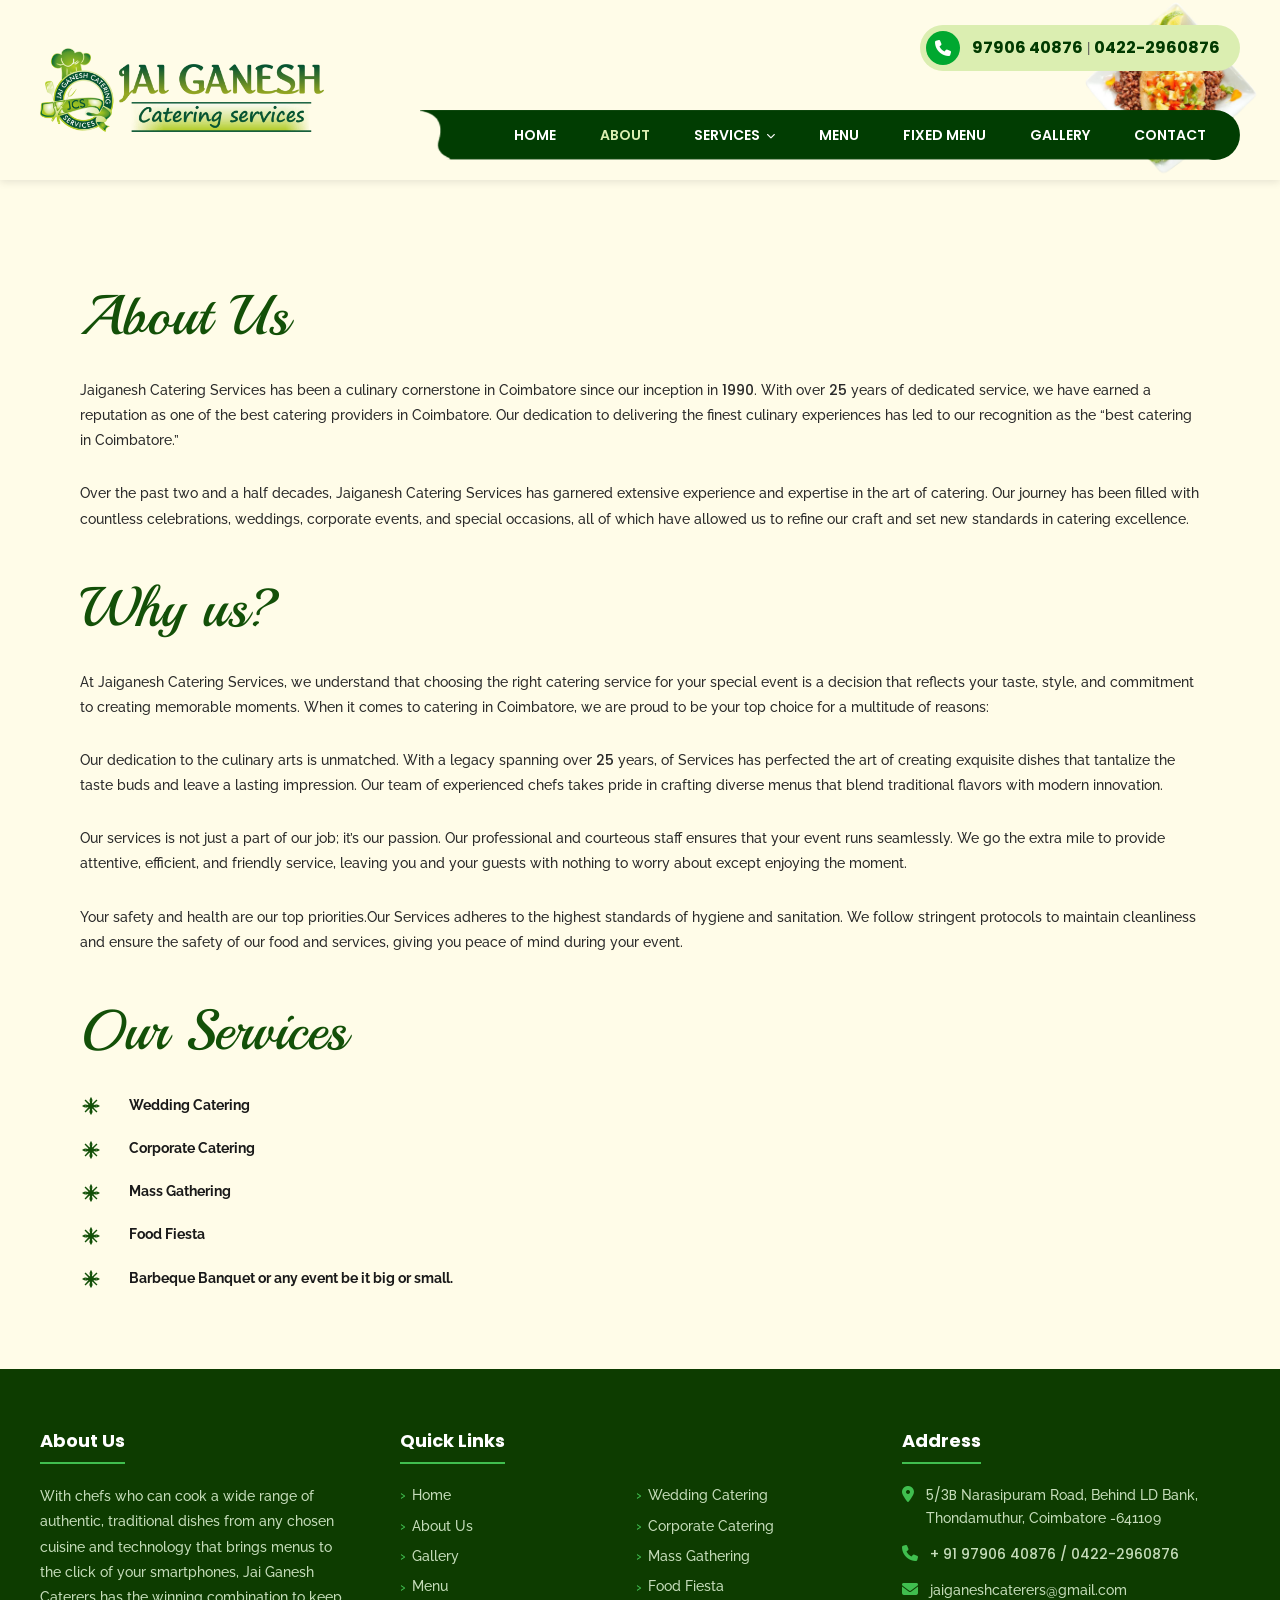
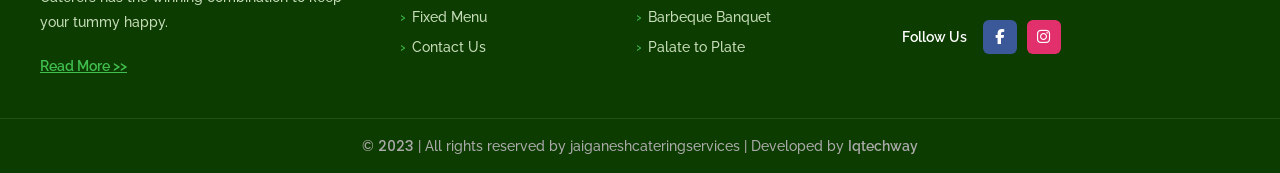
==== about.html @ 18a7209f "first commit" ====
<!DOCTYPE html>
<html lang="en">

<head>
  <meta charset="UTF-8">
  <meta name="viewport" content="width=device-width, initial-scale=1.0">
  <title>About Us | Jaiganesh Catering Services Coimbatore</title>
  <meta name="description"
    content="Learn about the journey, expertise, and commitment to hygiene of Jai Ganesh Catering Services, Coimbatore's premium caterers since 1990.">

  <!-- Fonts & Icons -->
  <link rel="preconnect" href="https://fonts.googleapis.com">
  <link rel="preconnect" href="https://fonts.gstatic.com" crossorigin>
  <link rel="shortcut icon" href="assets/images/favicon.ico" type="image/x-icon">
  <link
    href="https://fonts.googleapis.com/css2?family=Playball&family=Poppins:wght@400;500;600;700&family=Raleway:wght@300;400;500;600;700&display=swap"
    rel="stylesheet">
  <link rel="stylesheet" href="https://cdnjs.cloudflare.com/ajax/libs/font-awesome/6.4.0/css/all.min.css">

  <!-- Custom CSS -->
  <link rel="stylesheet" href="assets/css/style.css">

  <!-- Custom About Styles -->
  <style>
    @import url('https://fonts.googleapis.com/css2?family=Playball&display=swap');

    body.about-page {
      background-color: #fffce8 !important;
    }

    #primary {
      background-color: #fffce8 !important;
    }

    .about-custom-wrap {
      background-color: #fffce8;
      font-family: 'Raleway', sans-serif;
      color: #2a2a2a;
      line-height: 1.8;
      max-width: 1200px;
      margin: 0 auto;
      padding: 60px 40px;
    }

    .about-custom-wrap h2 {
      font-family: 'Playball', cursive;
      color: #135008;
      font-size: 3.5rem;
      font-weight: 400;
      margin-top: 40px;
      margin-bottom: 25px;
      text-transform: none;
      border: none;
      padding: 0;
    }

    .about-custom-wrap h2::after {
      display: none !important;
    }

    .about-custom-wrap p {
      font-size: 14px;
      margin-bottom: 28px;
      color: #2a2a2a;
      font-weight: 500;
    }

    .about-custom-wrap ul {
      list-style: none;
      padding-left: 0;
      margin-top: 25px;
    }

    .about-custom-wrap li {
      font-size: 14px;
      font-weight: 700;
      color: #2a2a2a;
      margin-bottom: 18px;
      display: flex;
      align-items: center;
    }

    .about-custom-wrap .list-icon {
      margin-right: 15px;
      flex-shrink: 0;
    }

    @media (max-width: 768px) {
      .about-custom-wrap {
        padding: 40px 20px;
      }

      .about-custom-wrap h2 {
        font-size: 2.8rem;
      }

      .about-custom-wrap p,
      .about-custom-wrap li {
        font-size: 14px;
      }
    }
  </style>
</head>

<body class="about-page">
  <!-- Header / Navbar -->
  <header id="masthead">
    <!-- Food image decorative - top right overflow -->
    <img src="assets/images/home-page-image/hfh.png" alt="" class="header-food-img" aria-hidden="true">

    <div class="container header-container">
      <!-- Image logo matching official branding -->
      <div class="site-logo">
        <a href="index.html">
          <img src="assets/images/home-page-image/IMG_4346-1024x306.png" alt="Jai Ganesh Catering Services Logo">
        </a>
      </div>

      <div class="header-right">
        <!-- Contact Pill -->
        <div class="header-contact-pill">
          <a href="tel:+919790640876">
            <i class="fa-solid fa-phone"></i> 97906 40876
          </a>
          &nbsp;|&nbsp;
          <a href="tel:+914222960876">
            0422-2960876
          </a>
        </div>

        <!-- Desktop Navigation -->
        <nav class="desktop-nav">
          <ul class="main-header-menu">
            <li class="menu-item"><a href="index.html">HOME</a></li>
            <li class="menu-item current-menu-item"><a href="about.html">ABOUT</a></li>
            <li class="menu-item menu-item-has-children"><a href="#">SERVICES</a>
              <ul class="sub-menu">
                <li><a href="wedding-catering.html">Wedding Catering</a></li>
                <li><a href="corporate-catering.html">Corporate Catering</a></li>
                <li><a href="mass-gathering.html">Mass Gathering</a></li>
                <li><a href="food-fiesta.html">Food Fiesta</a></li>
                <li><a href="barbeque-banquet.html">Barbeque Banquet</a></li>
              </ul>
            </li>
            <li class="menu-item"><a href="menu.html">MENU</a></li>
            <li class="menu-item"><a href="fixed-menu.html">FIXED MENU</a></li>
            <li class="menu-item"><a href="gallery.html">GALLERY</a></li>
            <li class="menu-item"><a href="contact.html">CONTACT</a></li>
          </ul>
        </nav>
      </div>

      <!-- Mobile Menu Toggle -->
      <button id="mobileToggle" class="mobile-toggle" aria-label="Toggle Navigation">
        <span></span>
        <span></span>
        <span></span>
      </button>
    </div>
  </header>

  <!-- Mobile Drawer Menu -->
  <div id="mobileOverlay" class="mobile-overlay"></div>
  <div id="mobileNav" class="mobile-nav">
    <div class="mobile-nav-header">
      <img src="assets/images/home-page-image/IMG_4346-1024x306.png" alt="Jai Ganesh Logo">
      <button id="mobileClose" class="mobile-nav-close" aria-label="Close Navigation">&times;</button>
    </div>
    <ul>
      <li><a href="index.html">Home</a></li>
      <li><a href="about.html">About</a></li>
      <li class="mobile-has-children">
        <a href="#">Services</a>
        <ul class="mobile-sub">
          <li><a href="wedding-catering.html">Wedding Catering</a></li>
          <li><a href="corporate-catering.html">Corporate Catering</a></li>
          <li><a href="mass-gathering.html">Mass Gathering</a></li>
          <li><a href="food-fiesta.html">Food Fiesta</a></li>
          <li><a href="barbeque-banquet.html">Barbeque Banquet</a></li>
        </ul>
      </li>
      <li><a href="menu.html">Menu</a></li>
      <li><a href="fixed-menu.html">Fixed Menu</a></li>
      <li><a href="gallery.html">Gallery</a></li>
      <li><a href="contact.html">Contact</a></li>
    </ul>

    <div class="mobile-nav-contact">
      <i class="fa-solid fa-phone"></i>
      <a href="tel:+919790640876">9790640876</a>
      |
      <a href="tel:+914222960876">0422-2960876</a>
    </div>

  </div>

  <!-- About Content Section -->
  <main id="primary" class="content-area primary">
    <div class="about-custom-wrap">
      <!-- About Us -->
      <h2>About Us</h2>
      <p>Jaiganesh Catering Services has been a culinary cornerstone in Coimbatore since our inception in <span
          class="number_font">1990</span>. With
        over <span class="number_font">25</span> years of dedicated service, we have earned a reputation as one of the
        best catering providers in
        Coimbatore. Our dedication to delivering the finest culinary experiences has led to our recognition as the “best
        catering in Coimbatore.”</p>
      <p>Over the past two and a half decades, Jaiganesh Catering Services has garnered extensive experience and
        expertise in the art of catering. Our journey has been filled with countless celebrations, weddings, corporate
        events, and special occasions, all of which have allowed us to refine our craft and set new standards in
        catering excellence.</p>

      <!-- Why Us -->
      <h2>Why us?</h2>
      <p>At Jaiganesh Catering Services, we understand that choosing the right catering service for your special event
        is a decision that reflects your taste, style, and commitment to creating memorable moments. When it comes to
        catering in Coimbatore, we are proud to be your top choice for a multitude of reasons:</p>
      <p>Our dedication to the culinary arts is unmatched. With a legacy spanning over <span
          class="number_font">25</span> years, of Services has
        perfected the art of creating exquisite dishes that tantalize the taste buds and leave a lasting impression. Our
        team of experienced chefs takes pride in crafting diverse menus that blend traditional flavors with modern
        innovation.</p>
      <p>Our services is not just a part of our job; it’s our passion. Our professional and courteous staff ensures that
        your event runs seamlessly. We go the extra mile to provide attentive, efficient, and friendly service, leaving
        you and your guests with nothing to worry about except enjoying the moment.</p>
      <p>Your safety and health are our top priorities.Our Services adheres to the highest standards of hygiene and
        sanitation. We follow stringent protocols to maintain cleanliness and ensure the safety of our food and
        services, giving you peace of mind during your event.</p>

      <!-- Our Services -->
      <h2>Our Services</h2>
      <ul class="sidebar-services-list">
        <li><svg class="list-icon" viewBox="0 0 24 24" width="22" height="22"
            style="fill: #e2f6e5; stroke: #135008; stroke-width: 1.5; flex-shrink: 0; margin-top: 2px;">
            <circle cx="12" cy="12" r="2.5" fill="#135008" />
            <path d="M12,9.5 C12.8,7.5 14,6 12,3.5 C10,6 11.2,7.5 12,9.5 Z" />
            <path d="M12,14.5 C12.8,16.5 14,18 12,20.5 C10,18 11.2,16.5 12,14.5 Z" />
            <path d="M9.5,12 C7.5,12.8 6,14 3.5,12 C6,10 7.5,11.2 9.5,12 Z" />
            <path d="M14.5,12 C16.5,12.8 18,14 20.5,12 C18,10 16.5,11.2 14.5,12 Z" />
            <path d="M10.2,10.2 C9,8.5 7.5,7.5 5.5,5.5 C7.5,7.5 8.5,9 10.2,10.2 Z" />
            <path d="M13.8,13.8 C15,15.5 16.5,16.5 18.5,18.5 C16.5,16.5 15,15.5 13.8,13.8 Z" />
            <path d="M10.2,13.8 C9,15.5 7.5,16.5 5.5,18.5 C7.5,16.5 8.5,15 10.2,13.8 Z" />
            <path d="M13.8,10.2 C15,8.5 16.5,7.5 18.5,5.5 C16.5,7.5 15,9 13.8,10.2 Z" />
          </svg>
          <a href="wedding-catering.html" style="color: #1a1a1a;">Wedding Catering</a>
        </li>
        <li><svg class="list-icon" viewBox="0 0 24 24" width="22" height="22"
            style="fill: #e2f6e5; stroke: #135008; stroke-width: 1.5; flex-shrink: 0; margin-top: 2px;">
            <circle cx="12" cy="12" r="2.5" fill="#135008" />
            <path d="M12,9.5 C12.8,7.5 14,6 12,3.5 C10,6 11.2,7.5 12,9.5 Z" />
            <path d="M12,14.5 C12.8,16.5 14,18 12,20.5 C10,18 11.2,16.5 12,14.5 Z" />
            <path d="M9.5,12 C7.5,12.8 6,14 3.5,12 C6,10 7.5,11.2 9.5,12 Z" />
            <path d="M14.5,12 C16.5,12.8 18,14 20.5,12 C18,10 16.5,11.2 14.5,12 Z" />
            <path d="M10.2,10.2 C9,8.5 7.5,7.5 5.5,5.5 C7.5,7.5 8.5,9 10.2,10.2 Z" />
            <path d="M13.8,13.8 C15,15.5 16.5,16.5 18.5,18.5 C16.5,16.5 15,15.5 13.8,13.8 Z" />
            <path d="M10.2,13.8 C9,15.5 7.5,16.5 5.5,18.5 C7.5,16.5 8.5,15 10.2,13.8 Z" />
            <path d="M13.8,10.2 C15,8.5 16.5,7.5 18.5,5.5 C16.5,7.5 15,9 13.8,10.2 Z" />
          </svg>
          <a href="corporate-catering.html" style="color: #1a1a1a;">Corporate Catering</a>
        </li>
        <li><svg class="list-icon" viewBox="0 0 24 24" width="22" height="22"
            style="fill: #e2f6e5; stroke: #135008; stroke-width: 1.5; flex-shrink: 0; margin-top: 2px;">
            <circle cx="12" cy="12" r="2.5" fill="#135008" />
            <path d="M12,9.5 C12.8,7.5 14,6 12,3.5 C10,6 11.2,7.5 12,9.5 Z" />
            <path d="M12,14.5 C12.8,16.5 14,18 12,20.5 C10,18 11.2,16.5 12,14.5 Z" />
            <path d="M9.5,12 C7.5,12.8 6,14 3.5,12 C6,10 7.5,11.2 9.5,12 Z" />
            <path d="M14.5,12 C16.5,12.8 18,14 20.5,12 C18,10 16.5,11.2 14.5,12 Z" />
            <path d="M10.2,10.2 C9,8.5 7.5,7.5 5.5,5.5 C7.5,7.5 8.5,9 10.2,10.2 Z" />
            <path d="M13.8,13.8 C15,15.5 16.5,16.5 18.5,18.5 C16.5,16.5 15,15.5 13.8,13.8 Z" />
            <path d="M10.2,13.8 C9,15.5 7.5,16.5 5.5,18.5 C7.5,16.5 8.5,15 10.2,13.8 Z" />
            <path d="M13.8,10.2 C15,8.5 16.5,7.5 18.5,5.5 C16.5,7.5 15,9 13.8,10.2 Z" />
          </svg>
          <a href="mass-gathering.html" style="color: #1a1a1a;">Mass Gathering</a>
        </li>
        <li><svg class="list-icon" viewBox="0 0 24 24" width="22" height="22"
            style="fill: #e2f6e5; stroke: #135008; stroke-width: 1.5; flex-shrink: 0; margin-top: 2px;">
            <circle cx="12" cy="12" r="2.5" fill="#135008" />
            <path d="M12,9.5 C12.8,7.5 14,6 12,3.5 C10,6 11.2,7.5 12,9.5 Z" />
            <path d="M12,14.5 C12.8,16.5 14,18 12,20.5 C10,18 11.2,16.5 12,14.5 Z" />
            <path d="M9.5,12 C7.5,12.8 6,14 3.5,12 C6,10 7.5,11.2 9.5,12 Z" />
            <path d="M14.5,12 C16.5,12.8 18,14 20.5,12 C18,10 16.5,11.2 14.5,12 Z" />
            <path d="M10.2,10.2 C9,8.5 7.5,7.5 5.5,5.5 C7.5,7.5 8.5,9 10.2,10.2 Z" />
            <path d="M13.8,13.8 C15,15.5 16.5,16.5 18.5,18.5 C16.5,16.5 15,15.5 13.8,13.8 Z" />
            <path d="M10.2,13.8 C9,15.5 7.5,16.5 5.5,18.5 C7.5,16.5 8.5,15 10.2,13.8 Z" />
            <path d="M13.8,10.2 C15,8.5 16.5,7.5 18.5,5.5 C16.5,7.5 15,9 13.8,10.2 Z" />
          </svg>
          <a href="food-fiesta.html" style="color: #1a1a1a;">Food Fiesta</a>
        </li>
        <li><svg class="list-icon" viewBox="0 0 24 24" width="22" height="22"
            style="fill: #e2f6e5; stroke: #135008; stroke-width: 1.5; flex-shrink: 0; margin-top: 2px;">
            <circle cx="12" cy="12" r="2.5" fill="#135008" />
            <path d="M12,9.5 C12.8,7.5 14,6 12,3.5 C10,6 11.2,7.5 12,9.5 Z" />
            <path d="M12,14.5 C12.8,16.5 14,18 12,20.5 C10,18 11.2,16.5 12,14.5 Z" />
            <path d="M9.5,12 C7.5,12.8 6,14 3.5,12 C6,10 7.5,11.2 9.5,12 Z" />
            <path d="M14.5,12 C16.5,12.8 18,14 20.5,12 C18,10 16.5,11.2 14.5,12 Z" />
            <path d="M10.2,10.2 C9,8.5 7.5,7.5 5.5,5.5 C7.5,7.5 8.5,9 10.2,10.2 Z" />
            <path d="M13.8,13.8 C15,15.5 16.5,16.5 18.5,18.5 C16.5,16.5 15,15.5 13.8,13.8 Z" />
            <path d="M10.2,13.8 C9,15.5 7.5,16.5 5.5,18.5 C7.5,16.5 8.5,15 10.2,13.8 Z" />
            <path d="M13.8,10.2 C15,8.5 16.5,7.5 18.5,5.5 C16.5,7.5 15,9 13.8,10.2 Z" />
          </svg>
          <a href="barbeque-banquet.html" style="color: #1a1a1a;"> Barbeque Banquet or any event be it big
            or small.</a>
        </li>
      </ul>
    </div>
  </main>
  <footer class="site-primary-footer">
    <div class="container">
      <div class="footer-grid">
        <!-- Column 1: About Us -->
        <div class="footer-col">
          <h2>About Us</h2>
          <p>With chefs who can cook a wide range of authentic, traditional dishes from any chosen cuisine and
            technology that brings menus to the click of your smartphones, Jai Ganesh Caterers has the winning
            combination to keep your tummy happy.</p>
          <a href="about.html" class="footer-readmore">Read More &gt;&gt;</a>
        </div>

        <!-- Column 2: Quick Links split -->
        <div class="footer-col">
          <h2>Quick Links</h2>
          <div class="quick-links-split">
            <ul>
              <li><a href="index.html">Home</a></li>
              <li><a href="about.html">About Us</a></li>
              <li><a href="gallery.html">Gallery</a></li>
              <li><a href="menu.html">Menu</a></li>
              <li><a href="fixed-menu.html">Fixed Menu</a></li>
              <li><a href="contact.html">Contact Us</a></li>
            </ul>
            <ul>
              <li><a href="wedding-catering.html">Wedding Catering</a></li>
              <li><a href="corporate-catering.html">Corporate Catering</a></li>
              <li><a href="mass-gathering.html">Mass Gathering</a></li>
              <li><a href="food-fiesta.html">Food Fiesta</a></li>
              <li><a href="barbeque-banquet.html">Barbeque Banquet</a></li>
              <li><a href="javascript:void(0);">Palate to Plate</a></li>
            </ul>
          </div>
        </div>

        <!-- Column 3: Address and Socials -->
        <div class="footer-col">
          <h2>Address</h2>
          <div class="contact-item">
            <i class="fa-solid fa-location-dot"></i>
            <span> <span style="font-weight: 400;" class="number_font">5/3B </span> Narasipuram Road, Behind LD Bank,
              Thondamuthur, Coimbatore -641109</span>
          </div>
          <div class="contact-item number_font">
            <i class="fa-solid fa-phone"></i>
            <span>+ 91 97906 40876 / 0422-2960876</span>
          </div>
          <div class="contact-item">
            <i class="fa-solid fa-envelope"></i>
            <span>jaiganeshcaterers@gmail.com</span>
          </div>
          <div class="footer-follow-row">
            <span>Follow Us</span>
            <div class="footer-socials">
              <a href="https://www.facebook.com/profile.php?id=61552357344863" target="_blank" class="fb"
                aria-label="Facebook">
                <i class="fa-brands fa-facebook-f"></i>
              </a>
              <a href="https://instagram.com/jaiganesh_caterers?igshid=OGQ5ZDc2ODk2ZA==" class="ig" target="_blank"
                aria-label="Instagram">
                <i class="fa-brands fa-instagram"></i>
              </a>
            </div>
          </div>
        </div>
      </div>
    </div>
  </footer>

  <!-- Below Footer -->
  <div class="site-below-footer">
    <div class="container">
      <div class="below-footer-inner">
        <div class="copy">&copy; <span class="number_font">2023</span> | All rights reserved by
          jaiganeshcateringservices | Developed by <a href="https://www.iqtechway.com">Iqtechway</a></div>
      </div>
    </div>
  </div>


  <!-- Scripts -->
  <script src="assets/js/main.js"></script>
</body>

</html>
---- assets/css/style.css ----
@import url('https://fonts.googleapis.com/css2?family=Playball&family=Poppins:wght@400;500;600;700&family=Raleway:wght@300;400;500;600;700&display=swap');

/* ========== CSS VARIABLES (from original site) ========== */
:root {
  --primary: #40bf4f;
  --primary-dark: #0d3c00;
  --primary-hover: #35a843;
  --text: #5a5a5a;
  --dark: #2a2a2a;
  --bg: #fffce8;
  --cream: #f3f2ed;
  --white: #ffffff;
  --footer-bg: #2a2a2a;
  --below-footer: #2b2b2b;
  --border: #dddddd;
  --green-tint: rgba(64, 191, 79, 0.15);
  --shadow: 0 4px 20px rgba(0, 0, 0, 0.08);
  --transition: all 0.3s ease;
  --font-script: 'Playball', cursive;
}

/* ========== RESET ========== */
*,
*::before,
*::after {
  box-sizing: border-box;
  margin: 0;
  padding: 0;
}

html {
  font-size: 100%;
  scroll-behavior: smooth;
}

body {
  font-family: 'Raleway', sans-serif;
  font-weight: 500;
  font-size: 14px;
  color: var(--text);
  background-color: var(--bg);
  line-height: 1.6;
  overflow-x: hidden;
  max-width: 100vw;
}

a {
  color: var(--primary);
  text-decoration: none;
  transition: var(--transition);
}

a:hover {
  color: var(--primary-dark);
}

img {
  max-width: 100%;
  display: block;
  height: auto;
}

h1,
h2,
h3,
h4,
h5,
h6 {
  font-family: 'Poppins', sans-serif;
  font-weight: 600;
  color: var(--primary-dark);
  line-height: 1.3;
}

.number_font {
  font-family: 'Poppins', sans-serif;
}

p {
  margin-bottom: 1em;
}

ul {
  list-style: none;
}

/* ========== CONTAINER ========== */
.container {
  max-width: 1240px;
  margin: 0 auto;
  padding: 0 20px;
}

/* Prevent CSS Grid min-width: auto overflow bug on grid children */
[class*="-grid"]>*,
[class*="-layout"]>* {
  min-width: 0;
}

/* ========== TOPBAR (HIDDEN BY DEFAULT IN NEW DESIGN) ========== */
#topbar {
  display: none;
}

/* ========== HEADER / NAVBAR ========== */
#masthead {
  position: relative;
  z-index: 1000;
  background: #fffce8;
  box-shadow: none;
  transition: var(--transition);
  overflow: visible;
}

/* Food decorative image - top right */
.header-food-img {
  position: absolute;
  top: 0;
  right: 0;
  width: 240px;
  height: auto;
  z-index: 1;
  pointer-events: none;
  display: block;
}

.header-container {
  display: flex;
  align-items: center;
  justify-content: space-between;
  height: 180px;
  gap: 20px;
}

.site-logo img {
  max-height: 85px;
  width: auto;
  transition: var(--transition);
}

.header-right {
  display: flex;
  flex-direction: column;
  align-items: flex-end;
  justify-content: space-between;
  flex-grow: 1;
  height: 100%;
  padding: 25px 0 20px 0;
}

/* Contact Pill */
.header-contact-pill {
  background-color: #dbeeb1;
  border-radius: 40px;
  padding: 6px 20px 6px 6px;
  display: inline-flex;
  align-items: center;
  transition: var(--transition);
  position: relative;
  z-index: 2;
}

.header-contact-pill a {
  color: #013a00;
  font-family: 'Poppins', sans-serif;
  font-weight: 700;
  font-size: 16px;
  display: flex;
  align-items: center;
  gap: 12px;
}

.header-contact-pill i {
  background-color: #00a830;
  color: var(--white);
  width: 34px;
  height: 34px;
  border-radius: 50%;
  display: flex;
  align-items: center;
  justify-content: center;
  font-size: 16px;
}

.header-contact-pill:hover {
  transform: translateY(-1px);
}

.desktop-nav {
  background-image: url('../images/home-page-image/Mask-group-1.png');
  background-repeat: no-repeat;
  background-position: left center;
  background-size: 100% 100%;
  width: 100%;
  max-width: 820px;
  height: 50px;
  display: flex;
  align-items: center;
  position: relative;
  padding: 0 20px 0 80px;
  border-radius: 0 25px 25px 0;
  z-index: 2;
}

.main-header-menu {
  display: flex;
  align-items: center;
  gap: 6px;
  width: 100%;
  justify-content: space-between;
}

.main-header-menu li {
  position: relative;
}

.main-header-menu li a {
  font-family: 'Poppins', sans-serif;
  font-size: 14px;
  font-weight: 600;
  color: var(--white);
  padding: 10px 14px;
  display: block;
  transition: var(--transition);
  white-space: nowrap;
}

.main-header-menu li a:hover,
.main-header-menu li.current-menu-item>a {
  color: #dbeeb1;
}

/* Dropdown */
.main-header-menu li.menu-item-has-children>a::after {
  content: "\f078";
  font-family: "Font Awesome 6 Free";
  font-weight: 900;
  font-size: 9px;
  margin-left: 6px;
  display: inline-block;
  vertical-align: middle;
  transition: var(--transition);
}

.main-header-menu li.menu-item-has-children:hover>a::after {
  transform: rotate(180deg);
}

.main-header-menu .sub-menu {
  position: absolute;
  top: 100%;
  left: 0;
  background: var(--primary-dark);
  min-width: 220px;
  box-shadow: 0 8px 30px rgba(0, 0, 0, 0.15);
  border-top: 3px solid var(--primary);
  opacity: 0;
  visibility: hidden;
  transform: translateY(10px);
  transition: var(--transition);
  z-index: 9999;
}

.main-header-menu li:hover>.sub-menu {
  opacity: 1;
  visibility: visible;
  transform: translateY(0);
}

.main-header-menu .sub-menu li a {
  font-size: 13px;
  padding: 10px 18px;
  border-bottom: 1px solid rgba(255, 255, 255, 0.06);
  font-weight: 500;
  color: var(--white);
}

.main-header-menu .sub-menu li:last-child a {
  border-bottom: none;
}

.main-header-menu .sub-menu li a:hover {
  background: rgba(255, 255, 255, 0.05);
  color: var(--primary);
  padding-left: 22px;
}

/* Header Button (Hidden) */
.header-btn {
  display: none;
}

/* Mobile Toggle */
.mobile-toggle {
  display: none;
  background: none;
  border: none;
  cursor: pointer;
  flex-direction: column;
  gap: 5px;
  padding: 6px;
  z-index: 1000;
}

.mobile-toggle span {
  display: block;
  width: 26px;
  height: 3px;
  background: var(--primary-dark);
  border-radius: 2px;
  transition: var(--transition);
}

/* Mobile Menu Drawer */
.mobile-nav {
  position: fixed;
  top: 0;
  left: -100%;
  width: 82%;
  max-width: 320px;
  height: 100%;
  background: var(--white);
  box-shadow: 4px 0 30px rgba(0, 0, 0, 0.2);
  z-index: 10000;
  padding: 0;
  overflow-y: auto;
  transition: left 0.35s cubic-bezier(0.4, 0, 0.2, 1);
}

.mobile-nav.open {
  left: 0;
}

.mobile-nav-close {
  background: none;
  border: none;
  font-size: 22px;
  cursor: pointer;
  color: var(--white);
  display: flex;
  align-items: center;
  justify-content: flex-end;
  padding: 18px 20px 18px 20px;
}

.mobile-nav-header {
  background: var(--primary-dark);
  padding: 18px 20px;
  display: flex;
  align-items: center;
  justify-content: space-between;
}

.mobile-nav-header img {
  height: 38px;
  object-fit: contain;
  filter: brightness(0) invert(1);
}

.mobile-nav ul {
  display: flex;
  flex-direction: column;
  gap: 0;
  padding: 10px 0;
  margin: 0;
  list-style: none;
}

.mobile-nav ul li a {
  display: flex;
  align-items: center;
  padding: 13px 22px;
  font-size: 15px;
  font-weight: 600;
  color: var(--primary-dark);
  border-bottom: 1px solid #f0f0f0;
  font-family: 'Poppins', sans-serif;
  letter-spacing: 0.3px;
  transition: background 0.2s, color 0.2s, padding-left 0.2s;
}

.mobile-nav ul li a:hover {
  color: var(--primary);
  background: #f6fff7;
  padding-left: 28px;
}

.mobile-nav .mobile-has-children>a {
  display: flex;
  justify-content: space-between;
  align-items: center;
}

.mobile-nav .mobile-has-children>a::after {
  content: "\f078";
  font-family: "Font Awesome 6 Free";
  font-weight: 900;
  font-size: 10px;
  color: var(--primary);
  transition: var(--transition);
}

.mobile-nav .mobile-has-children:has(.mobile-sub.open)>a::after {
  transform: rotate(180deg);
}

.mobile-nav .mobile-sub {
  padding-left: 0;
  display: none;
  background: #f9f9f9;
}

.mobile-nav .mobile-sub li a {
  padding-left: 36px;
  font-size: 14px;
  font-weight: 500;
  color: #555;
  border-bottom: 1px solid #eee;
}

.mobile-nav .mobile-sub li a:hover {
  color: var(--primary);
  padding-left: 44px;
  background: #f0fdf2;
}

.mobile-nav .mobile-sub.open {
  display: block;
}

.mobile-nav-contact {
  padding: 16px 22px;
  background: #f6fff7;
  border-top: 1px solid #e8f5e9;
  font-size: 14px;
  color: var(--primary-dark);
  font-weight: 600;
  display: flex;
  align-items: center;
  gap: 10px;
}

.mobile-nav-contact i {
  color: var(--primary);
}

.mobile-overlay {
  display: none;
  position: fixed;
  inset: 0;
  background: rgba(0, 0, 0, 0.55);
  z-index: 9999;
  backdrop-filter: blur(2px);
}

.mobile-overlay.active {
  display: block;
}

/* ========== HERO GRID SECTION (2-COLUMN) ========== */
.hero-section {
  background-color: transparent;
  padding: 40px 0;
}

.hero-grid {
  display: grid;
  grid-template-columns: 65% 32%;
  gap: 3%;
  align-items: stretch;
}

.hero-slider-col {
  position: relative;
  border-radius: 16px;
  overflow: hidden;
  box-shadow: 0 8px 30px rgba(0, 0, 0, 0.08);
  height: 520px;
}

.hero-slider {
  width: 100%;
  height: 100%;
}

.hero-slide {
  display: none;
  width: 100%;
  height: 100%;
}

.hero-slide.active {
  display: block;
}

.hero-slide img {
  width: 100%;
  height: 100%;
  object-fit: cover;
}

/* Slider Dots overlay on slider */
.slider-dots {
  position: absolute;
  bottom: 20px;
  left: 50%;
  transform: translateX(-50%);
  display: flex;
  gap: 8px;
  z-index: 10;
}

.dot {
  width: 8px;
  height: 8px;
  border-radius: 50%;
  background: rgba(0, 0, 0, 0.3);
  cursor: pointer;
  border: none;
  transition: var(--transition);
}

.dot.active {
  background: var(--primary-dark);
  transform: scale(1.25);
}

/* Enquiry Column */
.enquiry-col {
  background: #c3dec4;
  border-radius: 16px;
  padding: 30px 24px;
  display: flex;
  flex-direction: column;
  justify-content: space-between;
  box-shadow: 0 8px 30px rgba(0, 0, 0, 0.06);
}

.enquiry-col h3 {
  font-family: 'Poppins', sans-serif;
  font-size: 24px;
  font-weight: 700;
  color: var(--primary-dark);
  margin-bottom: 20px;
  letter-spacing: 0.5px;
}

.enquiry-form {
  display: flex;
  flex-direction: column;
  gap: 12px;
}

.enquiry-form .form-field {
  width: 100%;
}

.enquiry-form input,
.enquiry-form select {
  width: 100%;
  padding: 12px 16px;
  border: none;
  border-radius: 8px;
  background: var(--white);
  font-family: 'Poppins', sans-serif;
  font-size: 14px;
  color: var(--dark);
  outline: none;
  transition: var(--transition);
}

.enquiry-form input::placeholder {
  color: #888;
}

.enquiry-form input:focus,
.enquiry-form select:focus {
  box-shadow: 0 0 0 2px var(--primary);
}

.enquiry-form .submit-btn {
  background: #008000;
  color: var(--white);
  border: none;
  border-radius: 6px;
  padding: 10px 32px;
  font-family: 'Poppins', sans-serif;
  font-weight: 600;
  font-size: 14px;
  cursor: pointer;
  transition: var(--transition);
  align-self: flex-start;
  margin-top: 8px;
}

.enquiry-form .submit-btn:hover {
  background: var(--primary-dark);
}

.form-success {
  display: none;
  color: #008000;
  font-size: 14px;
  font-weight: 600;
  margin-top: 8px;
}

/* ========== PAGE SECTIONS ========== */
section {
  padding: 80px 0;
}

.section-header {
  text-align: center;
  margin-bottom: 50px;
}

.section-tag {
  display: inline-block;
  background: var(--green-tint);
  color: var(--primary);
  font-family: 'Poppins', sans-serif;
  font-size: 13px;
  font-weight: 700;
  letter-spacing: 2px;
  text-transform: uppercase;
  padding: 6px 16px;
  border-radius: 50px;
  margin-bottom: 12px;
}

.section-title {
  font-size: 36px;
  color: var(--primary-dark);
  font-weight: 700;
  margin-bottom: 16px;
}

.section-title.cursive-title {
  font-family: var(--font-script);
  font-weight: 400;
  font-size: 46px;
  text-transform: none;
}

.section-desc {
  font-size: 16px;
  color: var(--text);
  max-width: 680px;
  margin: 0 auto;
}

/* ========== SERVICES SECTION ========== */
#services-section {
  background-color: transparent;
  padding: 60px 0;
}

.services-title-bar {
  background-color: var(--primary-dark);
  color: var(--white);
  font-family: 'Poppins', sans-serif;
  font-size: 20px;
  font-weight: 700;
  text-transform: uppercase;
  letter-spacing: 2px;
  text-align: center;
  padding: 15px 0;
  border-radius: 8px;
  margin-bottom: 40px;
}

.services-carousel-wrapper {
  position: relative;
  padding: 0 10px;
}

.services-track-container {
  overflow: hidden;
  width: 100%;
}

.services-track {
  display: flex;
  gap: 20px;
  transition: transform 0.5s ease;
  will-change: transform;
}

.service-card-new {
  flex: 0 0 calc((100% - 40px) / 3);
  position: relative;
  height: 240px;
  border-radius: 12px;
  overflow: hidden;
  box-shadow: 0 6px 18px rgba(0, 0, 0, 0.08);
  transition: var(--transition);
}

.service-card-new a {
  display: block;
  width: 100%;
  height: 100%;
  position: relative;
  overflow: hidden;
}

.service-card-new img {
  width: 100%;
  height: 100%;
  object-fit: cover;
  transition: var(--transition);
}

.service-card-new:hover {
  transform: translateY(-5px);
  box-shadow: 0 10px 24px rgba(0, 0, 0, 0.15);
}

.service-card-new:hover img {
  transform: scale(1.04);
}

.service-badge-label {
  position: absolute;
  bottom: 15px;
  left: 15px;
  background-color: #008000;
  color: var(--white);
  font-family: 'Poppins', sans-serif;
  font-size: 12px;
  font-weight: 700;
  text-transform: uppercase;
  padding: 6px 14px;
  border-radius: 4px;
  letter-spacing: 0.5px;
}

/* Services Carousel Navigation Arrows */
.services-arrow {
  position: absolute;
  top: 50%;
  transform: translateY(-50%);
  width: 40px;
  height: 40px;
  border-radius: 50%;
  background-color: var(--white);
  border: none;
  box-shadow: 0 4px 12px rgba(0, 0, 0, 0.15);
  color: var(--primary-dark);
  font-size: 18px;
  display: flex;
  align-items: center;
  justify-content: center;
  cursor: pointer;
  z-index: 10;
  transition: var(--transition);
}

.services-arrow:hover {
  background-color: var(--primary);
  color: var(--white);
}

.services-arrow.arrow-left {
  left: -20px;
}

.services-arrow.arrow-right {
  right: -20px;
}

.services-dots {
  display: flex;
  justify-content: center;
  gap: 8px;
  margin-top: 25px;
}

.services-dot {
  width: 8px;
  height: 8px;
  border-radius: 50%;
  background-color: #cbd5e1;
  border: none;
  cursor: pointer;
  transition: var(--transition);
}

.services-dot.active {
  background-color: #008000;
  transform: scale(1.25);
}

@media (max-width: 1024px) {
  .service-card-new {
    flex: 0 0 calc((100% - 20px) / 2);
  }
}

@media (max-width: 768px) {

  /* Fix services carousel cards to truly fill viewport width */
  .services-carousel-wrapper {
    padding: 0;
    overflow: hidden;
  }

  .services-track-container {
    overflow: hidden;
    width: 100%;
  }

  .services-track {
    width: 100%;
  }

  .service-card-new {
    flex: 0 0 calc(100vw - 80px);
    min-width: calc(100vw - 80px);
    max-width: calc(100vw - 80px);
  }

  .services-arrow {
    display: none;
  }
}

/* ========== TESTIMONIALS SECTION ========== */
#testimonials {
  background: var(--cream);
}

.testimonial-top {
  display: flex;
  align-items: center;
  gap: 20px;
  margin-bottom: 40px;
}

/* ========== WHY US & TESTIMONIALS SECTION (SIDE-BY-SIDE) ========== */
.why-testimonials-section {
  background-color: transparent;
  padding: 60px 0;
}

.why-testimonials-grid {
  display: grid;
  grid-template-columns: 1fr 1fr;
  gap: 50px;
  align-items: start;
}

.why-us-col,
.testimonial-card-col {
  display: flex;
  flex-direction: column;
  min-width: 0;
  /* CSS Grid fix: prevent grid item from expanding beyond its cell */
}

.section-title-wrap {
  display: flex;
  align-items: center;
  gap: 12px;
  margin-bottom: 24px;
}

.section-title-icon {
  width: 38px;
  height: 38px;
  background-color: var(--primary-dark);
  border-radius: 50%;
  color: var(--white);
  display: flex;
  align-items: center;
  justify-content: center;
  font-size: 14px;
}

.section-title-wrap h3 {
  font-family: 'Poppins', sans-serif;
  font-size: 20px;
  font-weight: 700;
  text-transform: uppercase;
  color: var(--primary-dark);
  letter-spacing: 0.5px;
}

.why-us-col p {
  color: var(--text);
  font-size: 14px;
  line-height: 1.8;
  margin-bottom: 16px;
}

.why-us-readmore {
  display: inline-block;
  font-family: 'Poppins', sans-serif;
  font-weight: 700;
  color: #008000;
  font-size: 15px;
  margin-top: 8px;
  transition: var(--transition);
}

.why-us-readmore:hover {
  color: var(--primary-dark);
}

/* Testimonial Card */
.testimonial-card-new {
  background: #dff0e0;
  border-radius: 16px;
  padding: 35px 30px;
  position: relative;
  box-shadow: 0 8px 25px rgba(0, 0, 0, 0.05);
}

.testimonial-stars {
  display: flex;
  gap: 4px;
  margin-bottom: 16px;
}

.testimonial-stars i {
  color: #fbbf24;
  font-size: 16px;
}

.testimonial-text-new {
  font-size: 14px;
  color: var(--dark);
  line-height: 1.8;
  margin-bottom: 24px;
}

.testimonial-author-new {
  font-family: 'Poppins', sans-serif;
  font-weight: 700;
  color: var(--primary-dark);
  font-size: 16px;
}

.testimonial-quote-watermark {
  position: absolute;
  bottom: 20px;
  right: 25px;
  font-size: 55px;
  color: rgba(0, 128, 0, 0.12);
  line-height: 1;
}

.testimonial-dots {
  display: flex;
  justify-content: flex-start;
  gap: 8px;
  margin-top: 25px;
  padding-left: 2px;
}

.testimonial-dot {
  width: 8px;
  height: 8px;
  border-radius: 50%;
  background-color: rgba(0, 0, 0, 0.25);
  border: none;
  cursor: pointer;
  transition: var(--transition);
}

.testimonial-dot.active {
  background-color: #008000;
  transform: scale(1.25);
}

@media (max-width: 768px) {
  .why-testimonials-grid {
    grid-template-columns: 1fr;
    gap: 30px;
  }

  /* Ensure grid children don't overflow their cells */
  .why-us-col,
  .testimonial-card-col {
    min-width: 0;
    max-width: 100%;
    overflow: hidden;
  }

  /* Testimonial card: tighter padding on mobile */
  .testimonial-card-new {
    padding: 22px 18px;
  }

  .testimonial-text-new {
    font-size: 14px;
    line-height: 1.7;
    overflow-wrap: break-word;
    word-break: break-word;
  }

  /* Section heading wrap on small screens */
  .section-title-wrap h3 {
    font-size: 17px;
    letter-spacing: 0;
  }
}

/* ========== ABOUT SECTION ========== */
#about-section {
  background: transparent;
}

.about-layout {
  display: grid;
  grid-template-columns: 1fr 1fr;
  gap: 60px;
  align-items: center;
}

/* About layout children: min-width:0 prevents grid overflow bug */
.about-image-wrap,
.about-content {
  min-width: 0;
}

.about-image-wrap {
  border-radius: 16px;
  overflow: hidden;
  box-shadow: var(--shadow);
}

.about-image-wrap img {
  width: 100%;
  height: 400px;
  object-fit: cover;
}

.about-content h3 {
  font-size: 14px;
  text-transform: uppercase;
  letter-spacing: 2px;
  color: var(--primary);
  margin-bottom: 8px;
}

.about-content h2 {
  font-size: 32px;
  margin-bottom: 20px;
}

.about-content p {
  color: var(--text);
  margin-bottom: 16px;
  line-height: 1.8;
}

.about-content .read-more {
  display: inline-block;
  font-family: 'Poppins', sans-serif;
  font-weight: 700;
  color: var(--primary);
  font-size: 15px;
  margin-top: 8px;
}

.about-content .read-more:hover {
  color: var(--primary-dark);
}

/* ========== FOOTER ========== */
.site-primary-footer {
  background: var(--primary-dark);
  padding: 60px 0 40px;
  color: #c5dcb9;
}

.footer-grid {
  display: grid;
  grid-template-columns: 1.1fr 1.6fr 1.2fr;
  gap: 50px;
  align-items: start;
}

.footer-col h2 {
  color: var(--white);
  font-size: 18px;
  font-weight: 700;
  margin-bottom: 20px;
  padding-bottom: 10px;
  border-bottom: 2px solid var(--primary);
  display: inline-block;
}

.footer-col p {
  font-size: 14px;
  line-height: 1.8;
  margin-bottom: 12px;
  color: #c5dcb9;
}

.footer-readmore {
  color: var(--primary);
  font-weight: 600;
  font-size: 14px;
  text-decoration: underline;
  display: inline-block;
  margin-top: 8px;
  transition: var(--transition);
}

.footer-readmore:hover {
  color: var(--white);
}

.footer-col ul {
  display: flex;
  flex-direction: column;
  gap: 8px;
}

.footer-col ul li a {
  color: #c5dcb9;
  font-size: 14px;
  transition: var(--transition);
  display: flex;
  align-items: center;
  gap: 6px;
}

.footer-col ul li a::before {
  content: '›';
  color: var(--primary);
  font-size: 16px;
  line-height: 1;
}

.footer-col ul li a:hover {
  color: var(--white);
  padding-left: 4px;
}

.footer-col .contact-item {
  display: flex;
  align-items: flex-start;
  gap: 12px;
  margin-bottom: 14px;
  font-size: 14px;
}

.footer-col .contact-item i {
  color: var(--primary);
  font-size: 16px;
  margin-top: 2px;
  flex-shrink: 0;
}

.quick-links-split {
  display: grid;
  grid-template-columns: 1fr 1fr;
  gap: 20px;
}

.footer-socials {
  display: flex;
  gap: 10px;
}

.footer-follow-row {
  display: flex;
  align-items: center;
  gap: 16px;
  margin-top: 18px;
  font-weight: 600;
  font-size: 14px;
  color: var(--white);
}

.footer-socials a {
  width: 34px;
  height: 34px;
  border-radius: 6px;
  display: flex;
  align-items: center;
  justify-content: center;
  font-size: 15px;
  color: var(--white);
  transition: var(--transition);
}

.footer-socials .fb {
  background: #3b5998;
}

.footer-socials .ig {
  background: #e1306c;
}

.footer-socials a:hover {
  transform: translateY(-2px);
  opacity: 0.9;
}

/* Below Footer */
.site-below-footer {
  background: var(--primary-dark);
  border-top: 1px solid rgba(255, 255, 255, 0.1);
  padding: 16px 0;
  color: rgba(255, 255, 255, 0.55);
  font-size: 14px;
}

.below-footer-inner {
  display: flex;
  justify-content: center;
  align-items: center;
  text-align: center;
}

.below-footer-inner a {
  color: var(--white);
  font-size: 14px;
  font-weight: 600;
}

.below-footer-inner .copy,
.below-footer-inner .copy a {
  font-size: 14px;
  color: #aaa;
}

.form-field {
  margin-bottom: 10px;
}

.error-message {
  display: block;
  color: #dc3545;
  font-size: 13px;
  margin-top: 5px;
  line-height: 1.4;
}

.error-message:empty {
  display: none;
}

.form-field input.input-error,
.form-field select.input-error {
  border-color: #dc3545 !important;
}

.form-field input.input-valid,
.form-field select.input-valid {
  border-color: #198754;
}

/* Scroll to Top removed */
#scrollTop {
  display: none !important;
}

#sidebarEnquiryForm .sidebar-form-field {
  margin-bottom: 12px;
}

#sidebarEnquiryForm .sidebar-error {
  display: block;
  color: #dc3545;
  font-size: 12px;
  margin-top: 5px;
  line-height: 1.4;
}

#sidebarEnquiryForm .sidebar-error:empty {
  display: none;
}

#sidebarEnquiryForm input.input-error,
#sidebarEnquiryForm select.input-error {
  border: 1px solid #dc3545 !important;
}

#sidebarEnquiryForm input.input-valid,
#sidebarEnquiryForm select.input-valid {
  border: 1px solid #198754;
}

.contact-form .contact-error {
  display: block;
  color: #dc3545;
  font-size: 13px;
  margin-top: 5px;
  line-height: 1.4;
}

.contact-form .contact-error:empty {
  display: none;
}

.contact-form input.input-error,
.contact-form textarea.input-error {
  border: 1px solid #dc3545 !important;
}

.contact-form input.input-valid,
.contact-form textarea.input-valid {
  border: 1px solid #198754;
}

/* ========== INNER PAGE BANNER ========== */
.page-banner {
  position: relative;
  height: 250px;
  max-width: 1200px;
  width: 100%;
  margin: 40px auto 50px auto;
  border-radius: 40px;
  overflow: hidden;
  background: linear-gradient(135deg, var(--primary-dark) 0%, #1a5c00 100%);
  color: var(--white);
  display: flex;
  flex-direction: column;
  justify-content: center;
  align-items: center;
  text-align: center;
  box-shadow: 0 8px 25px rgba(0, 0, 0, 0.15);
}

.page-banner h1 {
  color: var(--white);
  font-size: 42px;
  margin-bottom: 12px;
}

.breadcrumb {
  font-size: 14px;
  color: rgba(255, 255, 255, 0.8);
}

.breadcrumb a {
  color: var(--primary);
}

/* ========== RESPONSIVE ========== */
@media (max-width: 1024px) {
  .header-container {
    height: 150px;
  }

  .site-logo img {
    max-height: 70px;
  }

  .desktop-nav {
    max-width: 700px;
    padding: 0 15px 0 60px;
  }

  .main-header-menu li a {
    font-size: 12px;
    padding: 10px 8px;
  }

  .footer-grid {
    grid-template-columns: 1fr 1fr;
    gap: 30px;
  }

  .page-banner {
    height: 200px;
    border-radius: 30px;
    margin: 25px 20px 35px 20px;
  }

  .header-food-img {
    width: 180px;
  }

  /* Tablet hero adjustments */
  .hero-section {
    padding: 30px 0;
  }

  .hero-slider-col {
    height: 400px;
  }

  section {
    padding: 60px 0;
  }

  /* Inner page banners on tablet */
  .wedding-banner,
  .mass-banner,
  .corporate-banner,
  .fiesta-banner,
  .bbq-banner,
  .gallery-banner {
    height: 220px !important;
    border-radius: 30px !important;
    margin: 25px 20px 35px 20px !important;
    width: auto !important;
    max-width: calc(100% - 40px) !important;
  }

  .wedding-banner h1,
  .mass-banner h1,
  .corporate-banner h1,
  .fiesta-banner h1,
  .bbq-banner h1,
  .gallery-banner h1 {
    font-size: 2.4rem !important;
  }

  .wedding-banner p,
  .mass-banner p,
  .corporate-banner p,
  .fiesta-banner p,
  .bbq-banner p,
  .gallery-banner p {
    font-size: 1.8rem !important;
  }
}

@media (max-width: 768px) {
  #masthead {
    background-image: none;
  }

  .header-container {
    height: 70px;
  }

  .site-logo img {
    max-height: 46px;
  }

  .header-right {
    display: none;
  }

  .mobile-toggle {
    display: flex;
  }

  .mobile-toggle span {
    background: var(--primary-dark);
  }

  /* ── Hero Section ── */
  .hero-section {
    padding: 15px 0;
    overflow: hidden;
  }

  .hero-grid {
    grid-template-columns: 1fr;
    gap: 16px;
  }

  .hero-slider-col {
    height: 240px;
    width: 100%;
    border-radius: 12px;
  }

  /* Enquiry form below slider on mobile */
  .enquiry-col {
    padding: 20px 16px;
    border-radius: 12px;
  }

  .enquiry-col h3 {
    font-size: 18px;
    margin-bottom: 14px;
  }

  .enquiry-form {
    gap: 10px;
  }

  .enquiry-form input,
  .enquiry-form select {
    padding: 10px 14px;
    font-size: 13px;
  }

  /* ── Services Section ── */
  .services-layout,
  .about-layout {
    grid-template-columns: 1fr;
    gap: 30px;
  }

  .services-images {
    grid-template-rows: 180px 180px;
  }

  .services-images .img-item:first-child {
    grid-row: span 1;
  }

  .services-icons-grid {
    grid-template-columns: 1fr 1fr;
  }

  #services-section {
    padding: 35px 0;
  }

  .services-title-bar {
    font-size: 17px;
    margin-bottom: 24px;
  }

  /* ── Why Us & Testimonials ── */
  .why-testimonials-section {
    padding: 35px 0;
    overflow: hidden;
  }

  .why-testimonials-grid {
    overflow: hidden;
    max-width: 100%;
  }

  .why-us-col p {
    font-size: 14px;
    line-height: 1.7;
    overflow-wrap: break-word;
    word-break: break-word;
  }

  section {
    padding: 45px 0;
  }

  .section-title {
    font-size: 24px;
  }

  .section-title.cursive-title {
    font-size: 30px;
  }

  /* ── Footer ── */
  .footer-grid {
    grid-template-columns: 1fr;
    gap: 28px;
  }

  .enquiry-wrapper {
    display: none;
  }

  .below-footer-inner {
    flex-direction: column;
    text-align: center;
    gap: 6px;
  }

  /* ── Inner page banners – mobile ── */
  .page-banner {
    border-radius: 20px;
    height: 160px;
    margin: 15px 15px 25px 15px;
  }

  .page-banner h1 {
    font-size: 26px;
  }

  .wedding-banner,
  .mass-banner,
  .corporate-banner,
  .fiesta-banner,
  .bbq-banner,
  .gallery-banner {
    height: 180px !important;
    border-radius: 20px !important;
    margin: 15px 15px 25px 15px !important;
    width: auto !important;
    max-width: calc(100% - 30px) !important;
  }

  .wedding-banner h1,
  .mass-banner h1,
  .corporate-banner h1,
  .fiesta-banner h1,
  .bbq-banner h1,
  .gallery-banner h1 {
    font-size: 1.6rem !important;
  }

  .wedding-banner p,
  .mass-banner p,
  .corporate-banner p,
  .fiesta-banner p,
  .bbq-banner p,
  .gallery-banner p {
    font-size: 1.2rem !important;
  }

  /* ── Menu accordion ── */
  .menu-page-grid {
    grid-template-columns: 1fr;
  }

  .menu-page-title {
    font-size: 32px;
  }

  .header-food-img {
    display: none;
  }

  .accordion-content .menu-category-grid {
    grid-template-columns: repeat(2, 1fr);
    gap: 15px;
  }
}

@media (max-width: 480px) {
  .hero-slider-col {
    height: 200px;
  }

  /* Services card fills full width on small phones */
  .service-card-new {
    flex: 0 0 calc(100vw - 50px);
    min-width: calc(100vw - 50px);
    max-width: calc(100vw - 50px);
    height: 200px;
  }

  .testimonial-card {
    padding: 24px 20px;
  }

  .services-icons-grid {
    grid-template-columns: 1fr;
  }

  .accordion-content .menu-category-grid {
    grid-template-columns: 1fr;
    gap: 10px;
  }

  /* Container padding on small phones */
  .container {
    padding: 0 12px;
  }

  .section-title {
    font-size: 22px;
  }

  .section-title.cursive-title {
    font-size: 28px;
  }

  .menu-page-title {
    font-size: 26px;
  }

  /* Footer tighten */
  .site-primary-footer {
    padding: 40px 0 30px;
  }

  .footer-col h2 {
    font-size: 16px;
  }

  .quick-links-split {
    grid-template-columns: 1fr 1fr;
    gap: 10px;
  }

  /* Inner banners on tiny screens */
  .wedding-banner,
  .mass-banner,
  .corporate-banner,
  .fiesta-banner,
  .bbq-banner,
  .gallery-banner {
    height: 150px !important;
  }

  .wedding-banner h1,
  .mass-banner h1,
  .corporate-banner h1,
  .fiesta-banner h1,
  .bbq-banner h1,
  .gallery-banner h1 {
    font-size: 1.3rem !important;
  }

  .wedding-banner p,
  .mass-banner p,
  .corporate-banner p,
  .fiesta-banner p,
  .bbq-banner p,
  .gallery-banner p {
    font-size: 1rem !important;
  }

  /* Accordion header readable on small screens */
  .accordion-header {
    font-size: 13px;
    padding: 10px 14px;
  }

  /* Enquiry form on index stacks well */
  .enquiry-col h3 {
    font-size: 19px;
  }

  .menu-item-list li {
    font-size: 12px;
  }
}


/* ========== ADVANCED MENU STYLES ========== */
.menu-category-grid {
  display: grid;
  grid-template-columns: repeat(auto-fit, minmax(280px, 1fr));
  gap: 30px;
  align-items: start;
}

.menu-subcategory {
  background: var(--white);
  padding: 24px;
  border-radius: 12px;
  box-shadow: var(--shadow);
  border-top: 4px solid var(--primary);
  transition: var(--transition);
}

.menu-subcategory:hover {
  transform: translateY(-4px);
  box-shadow: 0 8px 25px rgba(0, 0, 0, 0.12);
}

.menu-subcategory h3,
.menu-subcategory h4 {
  font-size: 22px;
  color: var(--primary-dark);
  margin-bottom: 20px;
  padding-bottom: 10px;
  border-bottom: 2px dashed #eee;
  font-family: 'Poppins', sans-serif;
  font-weight: 600;
}

.menu-item-list {
  list-style: none;
  padding: 0;
  margin: 0;
}

.menu-item-list li {
  position: relative;
  padding-left: 24px;
  margin-bottom: 12px;
  font-size: 15px;
  color: var(--text);
  line-height: 1.5;
}

.menu-item-list li:before {
  content: "✦";
  position: absolute;
  left: 0;
  top: 1px;
  color: var(--primary);
  font-size: 14px;
}

/* ========== MENU PAGE ACCORDION LAYOUT ========== */
.menu-page-grid {
  display: grid;
  grid-template-columns: 65% 32%;
  gap: 3%;
  align-items: start;
}

.menu-page-title {
  text-align: left;
  color: var(--primary-dark);
  margin-bottom: 30px;
  font-size: 42px;
}

.menu-accordion {
  display: flex;
  flex-direction: column;
  gap: 10px;
}

.accordion-item {
  margin-bottom: 5px;
}

.accordion-header {
  width: 100%;
  background: var(--primary-dark);
  color: var(--white);
  padding: 12px 20px;
  border-radius: 30px;
  display: flex;
  justify-content: space-between;
  align-items: center;
  border: none;
  cursor: pointer;
  font-family: 'Poppins', sans-serif;
  font-weight: 500;
  font-size: 15px;
  outline: none;
  transition: background 0.3s;
}

.accordion-header .icon {
  background: var(--white);
  color: var(--primary-dark);
  width: 24px;
  height: 24px;
  border-radius: 50%;
  display: flex;
  align-items: center;
  justify-content: center;
  font-size: 14px;
  transition: transform 0.3s;
}

.accordion-item.active .accordion-header .icon {
  transform: rotate(180deg);
}

/* .accordion-content {
  padding: 20px 10px;
} */

/* Smooth accordion animation */
.accordion-content {
  display: block !important;
  max-height: 0;
  overflow: hidden;
  opacity: 0;
  transition:
    max-height 0.45s ease,
    opacity 0.35s ease,
    padding 0.35s ease;
  padding-bottom: 0;
}

/* Expanded accordion */
.accordion-item.active .accordion-content {
  opacity: 1;
}

.accordion-item.active .accordion-content .menu-layout-wrapper {
  padding: 10px;
}

/* Smooth icon rotation */
.accordion-header .icon {
  transition: transform 0.35s ease;
}

.accordion-item.active .accordion-header .icon {
  transform: rotate(180deg);
}

.accordion-content .menu-category-grid {
  display: grid;
  grid-template-columns: repeat(3, 1fr);
  gap: 20px;
  align-items: start;
}

/* Sidebar Styling */
.sidebar-title {
  color: var(--primary-dark);
  font-size: 22px;
  font-weight: 700;
  margin-bottom: 20px;
  text-transform: uppercase;
  font-family: 'Poppins', sans-serif;
}

.sidebar-form-container {
  background: #dbeeb1;
  padding: 25px 20px;
  border-radius: 12px;
}

.sidebar-form-container input,
.sidebar-form-container select {
  width: 100%;
  border: none;
  border-radius: 8px;
  padding: 12px 15px;
  margin-bottom: 12px;
  font-family: 'Raleway', sans-serif;
  font-size: 14px;
  color: var(--text);
  outline: none;
}

.submit-btn-sidebar {
  background: var(--primary-dark);
  color: var(--white);
  border: none;
  border-radius: 6px;
  padding: 12px 25px;
  font-weight: 600;
  cursor: pointer;
  transition: background 0.3s;
}

.submit-btn-sidebar:hover {
  background: var(--primary);
}

.sidebar-services-list {
  list-style: none;
  padding: 0;
  margin: 0;
}

.sidebar-services-list li {
  display: flex;
  align-items: flex-start;
  gap: 12px;
  margin-bottom: 15px;
  font-size: 15px;
  color: var(--primary-dark);
  font-weight: 600;
}

.sidebar-services-list li img {
  width: 20px;
  height: 20px;
  object-fit: contain;
  margin-top: 2px;
}

.sidebar-services-list li span {
  color: var(--primary);
  /* highlight the active one like in screenshot */
}

.mt-4 {
  margin-top: 30px;
}

/* Override previous menu subcategory styles for this layout */
.menu-subcategory {
  background: transparent;
  padding: 0;
  border-radius: 0;
  box-shadow: none;
  border-top: none;
  transition: none;
}

.menu-subcategory:hover {
  transform: none;
  box-shadow: none;
}

.menu-subcategory h3,
.menu-subcategory h4 {
  font-size: 16px;
  color: var(--primary-dark);
  margin-bottom: 15px;
  padding-bottom: 0;
  border-bottom: none;
  font-weight: 700;
}

.menu-item-list li {
  padding-left: 15px;
  margin-bottom: 8px;
  font-size: 14px;
  color: #444;
}

.menu-item-list li:before {
  content: "•";
  font-size: 18px;
  left: 0;
  top: -2px;
}

@media (max-width: 1024px) {
  .menu-page-grid {
    grid-template-columns: 1fr;
    gap: 40px;
  }

  .accordion-content .menu-category-grid {
    grid-template-columns: repeat(2, 1fr);
  }
}

@media (max-width: 768px) {
  .accordion-content .menu-category-grid {
    grid-template-columns: 1fr;
  }
}


/* Hero Swiper Slider */
.hero-slider-col {
  width: 100%;
  min-width: 0;
  overflow: hidden;
}

.hero-slider {
  width: 100%;
  height: 100%;
  border-radius: 12px;
  cursor: grab;
}

.hero-slider:active {
  cursor: grabbing;
}

.hero-slider .swiper-slide {
  width: 100%;
  height: 100%;
}

.hero-slider .swiper-slide img {
  display: block;
  width: 100%;
  height: 100%;
  object-fit: cover;
  -webkit-user-drag: none;
}

/* Pagination Dots */
.hero-slider .swiper-pagination {
  bottom: 15px;
}

.hero-slider .swiper-pagination-bullet {
  width: 9px;
  height: 9px;
  background: #fff;
  opacity: 0.7;
}

.hero-slider .swiper-pagination-bullet-active {
  background: #0d3c00;
  opacity: 1;
}

/* Swiper Navigation Arrows */
.hero-slider .swiper-button-prev,
.hero-slider .swiper-button-next {
  width: 30px;
  height: 30px;
  border-radius: 50%;
  background: #ffffffe6;
  color: #0d3c00;
  transition: all 0.3s ease;
}

.hero-slider .swiper-button-prev {
  left: 15px;
}

.hero-slider .swiper-button-next {
  right: 15px;
}

.hero-slider .swiper-button-prev::after,
.hero-slider .swiper-button-next::after {
  font-size: 12px;
  font-weight: 700;
}

.hero-slider .swiper-button-prev:hover,
.hero-slider .swiper-button-next:hover {
  background: #0d3c00;
  color: #fff;
}

/* Mobile Navigation */
@media (max-width: 576px) {

  .hero-slider .swiper-button-prev,
  .hero-slider .swiper-button-next {
    width: 32px;
    height: 32px;
  }

  .hero-slider .swiper-button-prev::after,
  .hero-slider .swiper-button-next::after {
    font-size: 12px;
  }
}

/* Services Swiper */
.services-carousel-wrapper {
  position: relative;
  width: 100%;
  overflow: hidden;
  padding: 0 0 10px;
}

.services-swiper {
  width: 100%;
  overflow: hidden;
}

.services-swiper .swiper-slide {
  height: auto;
  box-sizing: border-box;
}

/* Preserve existing card design */
.service-card-new {
  height: 100%;
  overflow: hidden;
}

.service-card-new a {
  display: block;
  height: 100%;
}

.service-card-new img {
  display: block;
  width: 100%;
  height: 100%;
  object-fit: cover;
}

/* Navigation arrows */
.services-arrow {
  position: absolute;
  top: 50%;
  transform: translateY(-50%);
  z-index: 10;
  display: flex;
  align-items: center;
  justify-content: center;
  width: 40px;
  height: 40px;
  border: none;
  border-radius: 50%;
  background: #fff;
  color: #0d3c00;
  box-shadow: 0 2px 10px #00000026;
  cursor: pointer;
  transition: background 0.3s ease, color 0.3s ease;
}

.services-arrow:hover {
  background: #0d3c00;
  color: #fff;
}

.services-arrow.arrow-left {
  left: 10px;
}

.services-arrow.arrow-right {
  right: 10px;
}

/* Pagination */
.services-dots {
  display: flex;
  align-items: center;
  justify-content: center;
  gap: 8px;
  margin-top: 18px;
}

.services-dots .swiper-pagination-bullet {
  width: 9px;
  height: 9px;
  background: #bbb;
  opacity: 1;
  cursor: pointer;
}

.services-dots .swiper-pagination-bullet-active {
  background: #0d3c00;
}

/* Mobile */
@media (max-width: 576px) {
  .services-arrow {
    width: 32px;
    height: 32px;
  }

  .services-arrow.arrow-left {
    left: 6px;
  }

  .services-arrow.arrow-right {
    right: 6px;
  }
}


/* Testimonial Swiper */
.testimonial-card-new {
  position: relative;
  overflow: hidden;
}

.testimonial-swiper {
  width: 100%;
  overflow: hidden;
  cursor: grab;
  touch-action: pan-y;
}

.testimonial-swiper:active {
  cursor: grabbing;
}

.testimonial-swiper .swiper-slide {
  height: auto;
  box-sizing: border-box;
}

.testimonial-slide-item {
  width: 100%;
  box-sizing: border-box;
}

/* Keep text above the watermark */
.testimonial-text-new,
.testimonial-author-new {
  position: relative;
  z-index: 2;
}

/* Pagination dots */
.testimonial-dots {
  display: flex;
  align-items: center;
  justify-content: center;
  gap: 8px;
  margin-top: 20px;
  position: relative;
  z-index: 3;
}

.testimonial-dots .swiper-pagination-bullet {
  width: 8px;
  height: 8px;
  background: #bbb;
  opacity: 1;
  cursor: pointer;
  transition: all 0.3s ease;
}

.testimonial-dots .swiper-pagination-bullet-active {
  width: 20px;
  border-radius: 10px;
  background: #0d3c00;
}

/* Prevent unwanted image/text selection during dragging */
.testimonial-swiper {
  -webkit-user-select: none;
  user-select: none;
}
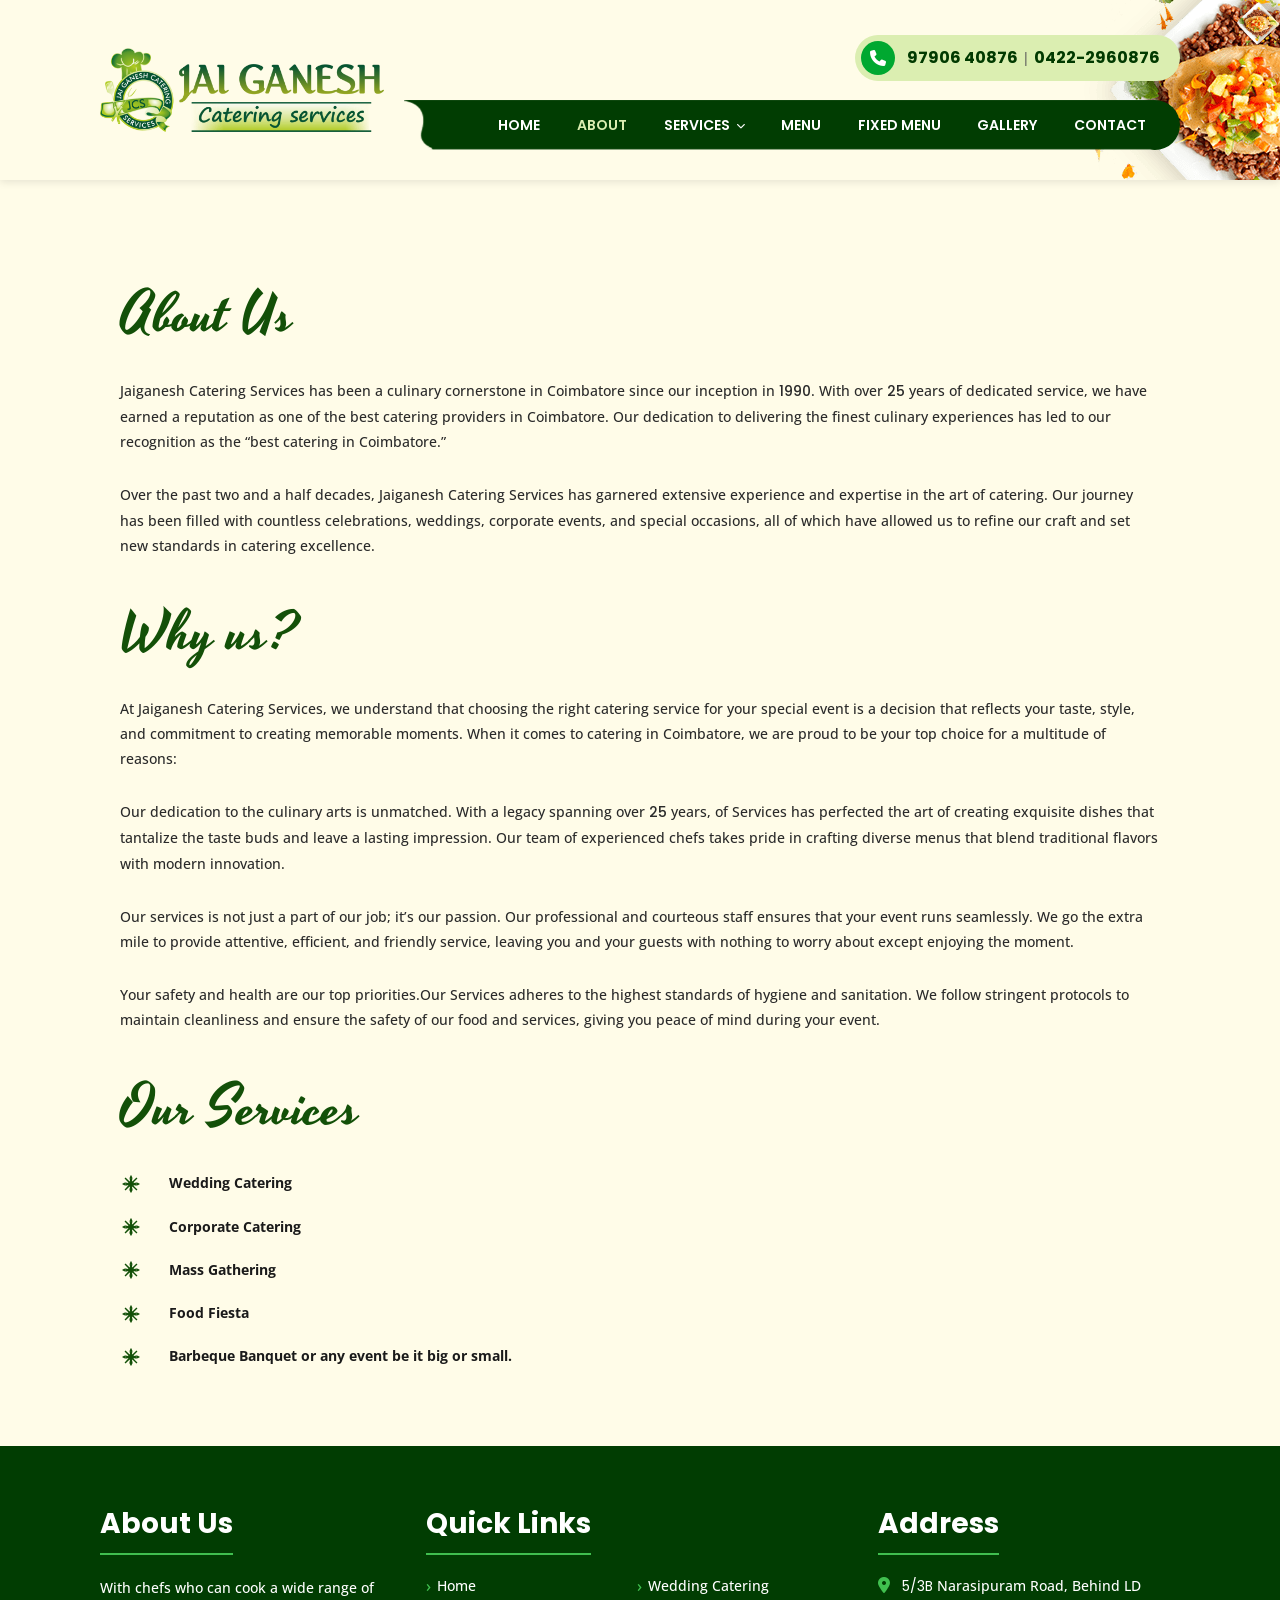
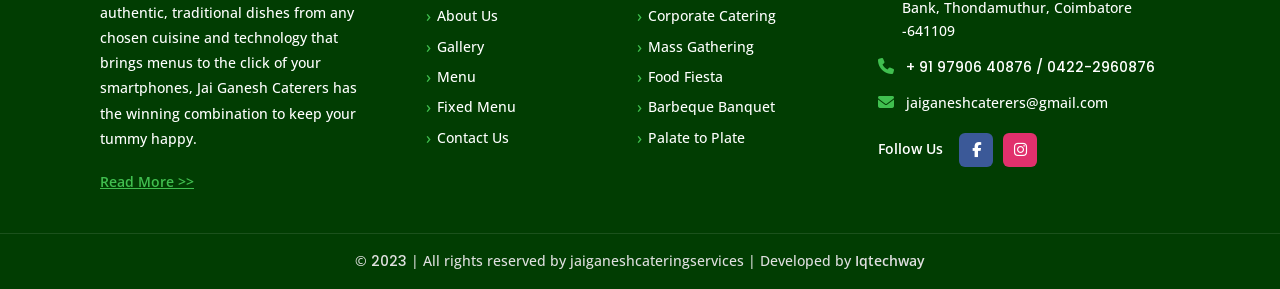
==== commit 7a5fad19: "first commit" ====
--- a/about.html
+++ b/about.html
@@ -3,7 +3,7 @@
 
 <head>
   <meta charset="UTF-8">
-  <meta name="viewport" content="width=device-width, initial-scale=1.0">
+  <meta name="viewport" content="width=device-width, initial-scale=1.0, maximum-scale=1.0, user-scalable=no">
   <title>About Us | Jaiganesh Catering Services Coimbatore</title>
   <meta name="description"
     content="Learn about the journey, expertise, and commitment to hygiene of Jai Ganesh Catering Services, Coimbatore's premium caterers since 1990.">
@@ -34,16 +34,16 @@
 
     .about-custom-wrap {
       background-color: #fffce8;
-      font-family: 'Raleway', sans-serif;
+      font-family: "Open Sans", Sans-serif;
       color: #2a2a2a;
       line-height: 1.8;
-      max-width: 1200px;
+      max-width: 1120px;
       margin: 0 auto;
       padding: 60px 40px;
     }
 
     .about-custom-wrap h2 {
-      font-family: 'Playball', cursive;
+      font-family: "Yesteryear", cursive;
       color: #135008;
       font-size: 3.5rem;
       font-weight: 400;
@@ -187,9 +187,9 @@
 
     <div class="mobile-nav-contact">
       <i class="fa-solid fa-phone"></i>
-      <a href="tel:+919790640876">9790640876</a>
+      <a class="number_font" href="tel:+919790640876">97906 40876</a>
       |
-      <a href="tel:+914222960876">0422-2960876</a>
+      <a class="number_font" href="tel:+914222960876">0422-2960876</a>
     </div>
 
   </div>
@@ -349,11 +349,16 @@
           </div>
           <div class="contact-item number_font">
             <i class="fa-solid fa-phone"></i>
-            <span>+ 91 97906 40876 / 0422-2960876</span>
+            <span>
+              <a href="tel:+919790640876" style="color: #ffffff;">+ 91 97906 40876</a>
+              / <a href="tel:+914222960876" style="color: #ffffff;">0422-2960876</a>
+            </span>
           </div>
           <div class="contact-item">
             <i class="fa-solid fa-envelope"></i>
-            <span>jaiganeshcaterers@gmail.com</span>
+            <a href="mailto:jaiganeshcaterers@gmail.com" style="color: #ffffff;">
+              <span>jaiganeshcaterers@gmail.com</span>
+            </a>
           </div>
           <div class="footer-follow-row">
             <span>Follow Us</span>
--- a/assets/css/style.css
+++ b/assets/css/style.css
@@ -1,9 +1,9 @@
-@import url('https://fonts.googleapis.com/css2?family=Playball&family=Poppins:wght@400;500;600;700&family=Raleway:wght@300;400;500;600;700&display=swap');
+@import url('https://fonts.googleapis.com/css2?family=Open+Sans:ital,wght@0,300..800;1,300..800&family=Yesteryear&display=swap');
 
 /* ========== CSS VARIABLES (from original site) ========== */
 :root {
   --primary: #40bf4f;
-  --primary-dark: #0d3c00;
+  --primary-dark: #013D02;
   --primary-hover: #35a843;
   --text: #5a5a5a;
   --dark: #2a2a2a;
@@ -13,10 +13,10 @@
   --footer-bg: #2a2a2a;
   --below-footer: #2b2b2b;
   --border: #dddddd;
-  --green-tint: rgba(64, 191, 79, 0.15);
-  --shadow: 0 4px 20px rgba(0, 0, 0, 0.08);
+  --green-tint: #40bf4f26;
+  --shadow: 0 4px 20px #00000014;
   --transition: all 0.3s ease;
-  --font-script: 'Playball', cursive;
+  --font-script: "Yesteryear", cursive;
 }
 
 /* ========== RESET ========== */
@@ -34,7 +34,7 @@
 }
 
 body {
-  font-family: 'Raleway', sans-serif;
+  font-family: "Open Sans", Sans-serif;
   font-weight: 500;
   font-size: 14px;
   color: var(--text);
@@ -86,7 +86,7 @@
 
 /* ========== CONTAINER ========== */
 .container {
-  max-width: 1240px;
+  max-width: 1120px;
   margin: 0 auto;
   padding: 0 20px;
 }
@@ -124,7 +124,16 @@
   display: block;
 }
 
+#masthead {
+  background-color: #FFFCE8;
+  background-image: url(../images/home-page-image/hfh.png);
+  background-position: -202px -60px;
+  background-repeat: no-repeat;
+  /* background-size: 115%; */
+}
+
 .header-container {
+  position: relative;
   display: flex;
   align-items: center;
   justify-content: space-between;
@@ -142,7 +151,7 @@
   display: flex;
   flex-direction: column;
   align-items: flex-end;
-  justify-content: space-between;
+  justify-content: space-around;
   flex-grow: 1;
   height: 100%;
   padding: 25px 0 20px 0;
@@ -1073,7 +1082,7 @@
 .site-primary-footer {
   background: var(--primary-dark);
   padding: 60px 0 40px;
-  color: #c5dcb9;
+  color: #ffffff;
 }
 
 .footer-grid {
@@ -1085,7 +1094,7 @@
 
 .footer-col h2 {
   color: var(--white);
-  font-size: 18px;
+  font-size: 28px;
   font-weight: 700;
   margin-bottom: 20px;
   padding-bottom: 10px;
@@ -1097,7 +1106,7 @@
   font-size: 14px;
   line-height: 1.8;
   margin-bottom: 12px;
-  color: #c5dcb9;
+  color: #ffffff;
 }
 
 .footer-readmore {
@@ -1121,7 +1130,7 @@
 }
 
 .footer-col ul li a {
-  color: #c5dcb9;
+  color: #ffffff;
   font-size: 14px;
   transition: var(--transition);
   display: flex;
@@ -1227,7 +1236,7 @@
 .below-footer-inner .copy,
 .below-footer-inner .copy a {
   font-size: 14px;
-  color: #aaa;
+  color: #dfdfdf;
 }
 
 .form-field {
@@ -1313,7 +1322,7 @@
 .page-banner {
   position: relative;
   height: 250px;
-  max-width: 1200px;
+  max-width: 1120px;
   width: 100%;
   margin: 40px auto 50px auto;
   border-radius: 40px;
@@ -1906,7 +1915,7 @@
   border-radius: 8px;
   padding: 12px 15px;
   margin-bottom: 12px;
-  font-family: 'Raleway', sans-serif;
+  font-family: "Open Sans", Sans-serif;
   font-size: 14px;
   color: var(--text);
   outline: none;
@@ -2060,7 +2069,7 @@
 }
 
 .hero-slider .swiper-pagination-bullet-active {
-  background: #0d3c00;
+  background: #013D02;
   opacity: 1;
 }
 
@@ -2071,7 +2080,7 @@
   height: 30px;
   border-radius: 50%;
   background: #ffffffe6;
-  color: #0d3c00;
+  color: #013D02;
   transition: all 0.3s ease;
 }
 
@@ -2091,7 +2100,7 @@
 
 .hero-slider .swiper-button-prev:hover,
 .hero-slider .swiper-button-next:hover {
-  background: #0d3c00;
+  background: #013D02;
   color: #fff;
 }
 
@@ -2160,14 +2169,14 @@
   border: none;
   border-radius: 50%;
   background: #fff;
-  color: #0d3c00;
+  color: #013D02;
   box-shadow: 0 2px 10px #00000026;
   cursor: pointer;
   transition: background 0.3s ease, color 0.3s ease;
 }
 
 .services-arrow:hover {
-  background: #0d3c00;
+  background: #013D02;
   color: #fff;
 }
 
@@ -2197,7 +2206,7 @@
 }
 
 .services-dots .swiper-pagination-bullet-active {
-  background: #0d3c00;
+  background: #013D02;
 }
 
 /* Mobile */
@@ -2274,7 +2283,7 @@
 .testimonial-dots .swiper-pagination-bullet-active {
   width: 20px;
   border-radius: 10px;
-  background: #0d3c00;
+  background: #013D02;
 }
 
 /* Prevent unwanted image/text selection during dragging */
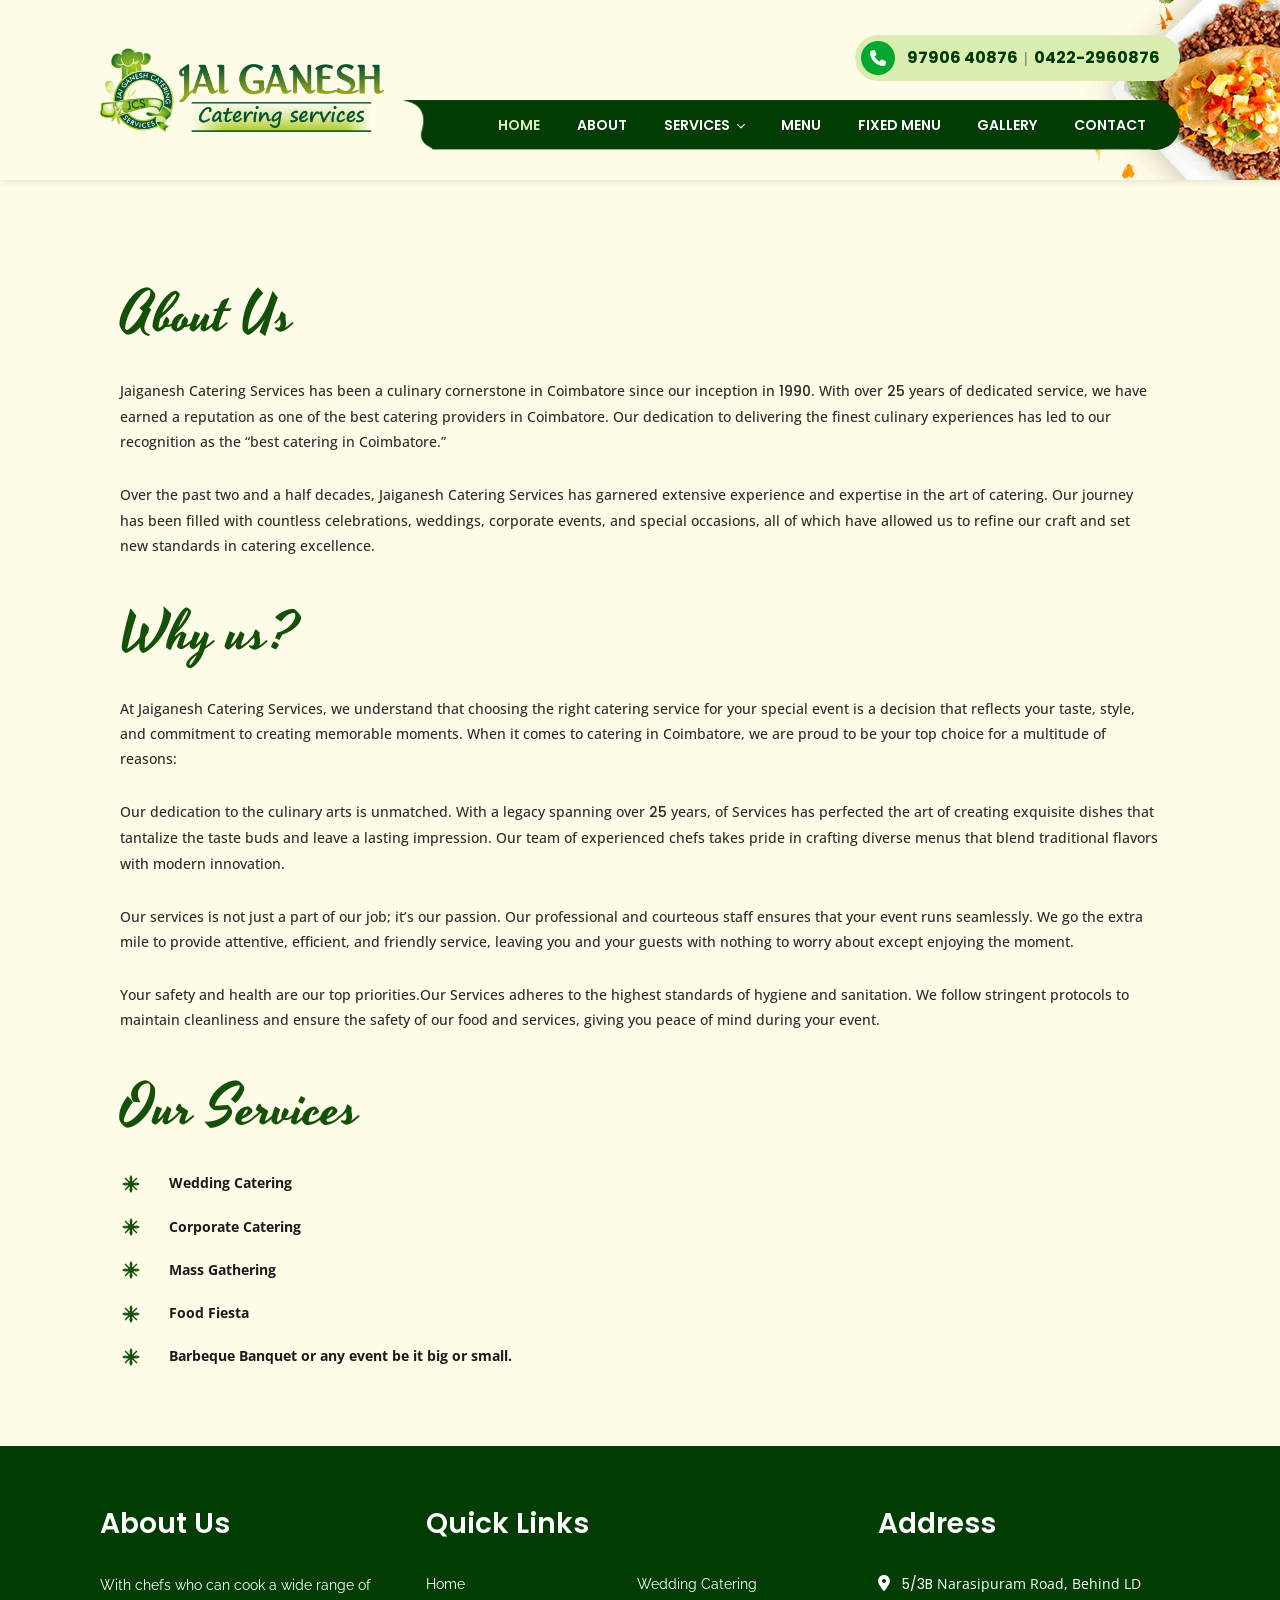
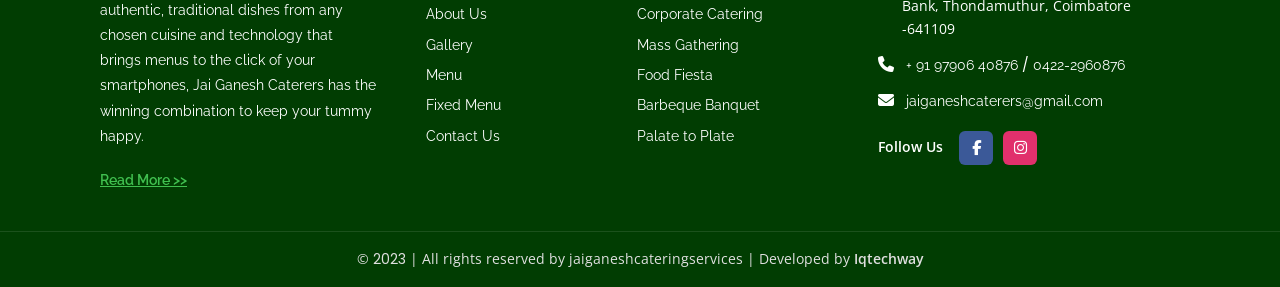
==== commit a9517a12: "first commit" ====
--- a/about.html
+++ b/about.html
@@ -106,8 +106,18 @@
   <!-- Header / Navbar -->
   <header id="masthead">
     <!-- Food image decorative - top right overflow -->
-    <img src="assets/images/home-page-image/hfh.png" alt="" class="header-food-img" aria-hidden="true">
-
+    <!-- <img src="assets/images/home-page-image/hfh.png" alt="" class="header-food-img" aria-hidden="true"> -->
+    <div class="mbl_topbar">
+      <div class="header-contact-pill">
+        <a href="tel:+919790640876">
+          <i class="fa-solid fa-phone"></i> 97906 40876
+        </a>
+        &nbsp;|&nbsp;
+        <a href="tel:+914222960876">
+          0422-2960876
+        </a>
+      </div>
+    </div>
     <div class="container header-container">
       <!-- Image logo matching official branding -->
       <div class="site-logo">
@@ -118,6 +128,7 @@
 
       <div class="header-right">
         <!-- Contact Pill -->
+
         <div class="header-contact-pill">
           <a href="tel:+919790640876">
             <i class="fa-solid fa-phone"></i> 97906 40876
@@ -131,8 +142,8 @@
         <!-- Desktop Navigation -->
         <nav class="desktop-nav">
           <ul class="main-header-menu">
-            <li class="menu-item"><a href="index.html">HOME</a></li>
-            <li class="menu-item current-menu-item"><a href="about.html">ABOUT</a></li>
+            <li class="menu-item current-menu-item"><a href="index.html">HOME</a></li>
+            <li class="menu-item"><a href="about.html">ABOUT</a></li>
             <li class="menu-item menu-item-has-children"><a href="#">SERVICES</a>
               <ul class="sub-menu">
                 <li><a href="wedding-catering.html">Wedding Catering</a></li>
@@ -191,7 +202,6 @@
       |
       <a class="number_font" href="tel:+914222960876">0422-2960876</a>
     </div>
-
   </div>
 
   <!-- About Content Section -->
--- a/assets/css/style.css
+++ b/assets/css/style.css
@@ -1,4 +1,4 @@
-@import url('https://fonts.googleapis.com/css2?family=Open+Sans:ital,wght@0,300..800;1,300..800&family=Yesteryear&display=swap');
+@import url('https://fonts.googleapis.com/css2?family=Open+Sans:ital,wght@0,300..800;1,300..800&family=Raleway:ital,wght@0,100..900;1,100..900&family=Yesteryear&display=swap');
 
 /* ========== CSS VARIABLES (from original site) ========== */
 :root {
@@ -19,6 +19,11 @@
   --font-script: "Yesteryear", cursive;
 }
 
+html.menu-open,
+body.menu-open {
+  overflow: hidden !important;
+}
+
 /* ========== RESET ========== */
 *,
 *::before,
@@ -35,7 +40,7 @@
 
 body {
   font-family: "Open Sans", Sans-serif;
-  font-weight: 500;
+  /* font-weight: 500; */
   font-size: 14px;
   color: var(--text);
   background-color: var(--bg);
@@ -305,19 +310,42 @@
   background: none;
   border: none;
   cursor: pointer;
+  background: url(../images/Mask-group.png);
+  background-repeat: no-repeat;
+  background-size: contain;
+  background-position: 20px;
   flex-direction: column;
   gap: 5px;
+  width: 50%;
+  height: 100%;
   padding: 6px;
   z-index: 1000;
+  position: relative;
+}
+
+@media screen and (max-width: 400px) {
+  .mobile-toggle {
+    background-position: 0;
+  }
 }
 
 .mobile-toggle span {
+  position: absolute;
   display: block;
   width: 26px;
   height: 3px;
-  background: var(--primary-dark);
+  background: #ffffff;
   border-radius: 2px;
+  top: 25px;
   transition: var(--transition);
+}
+
+.mobile-toggle span:first-child {
+  top: 17px;
+}
+
+.mobile-toggle span:last-child {
+  top: 33px;
 }
 
 /* Mobile Menu Drawer */
@@ -328,8 +356,8 @@
   width: 82%;
   max-width: 320px;
   height: 100%;
-  background: var(--white);
-  box-shadow: 4px 0 30px rgba(0, 0, 0, 0.2);
+  background: #FFFCE8;
+  box-shadow: 4px 0 30px #00000033;
   z-index: 10000;
   padding: 0;
   overflow-y: auto;
@@ -345,7 +373,7 @@
   border: none;
   font-size: 22px;
   cursor: pointer;
-  color: var(--white);
+  color: var(--primary-dark);
   display: flex;
   align-items: center;
   justify-content: flex-end;
@@ -353,7 +381,7 @@
 }
 
 .mobile-nav-header {
-  background: var(--primary-dark);
+  background: #FFFCE8;
   padding: 18px 20px;
   display: flex;
   align-items: center;
@@ -363,7 +391,7 @@
 .mobile-nav-header img {
   height: 38px;
   object-fit: contain;
-  filter: brightness(0) invert(1);
+  /* filter: brightness(0) invert(1); */
 }
 
 .mobile-nav ul {
@@ -378,19 +406,20 @@
 .mobile-nav ul li a {
   display: flex;
   align-items: center;
+  font-family: "Lato", Sans-serif;
+  font-size: 13px;
+  font-weight: 700;
+  text-transform: uppercase;
   padding: 13px 22px;
-  font-size: 15px;
-  font-weight: 600;
-  color: var(--primary-dark);
-  border-bottom: 1px solid #f0f0f0;
-  font-family: 'Poppins', sans-serif;
+  color: #000000;
+  border-bottom: 1px solid #c4c4c4;
   letter-spacing: 0.3px;
   transition: background 0.2s, color 0.2s, padding-left 0.2s;
 }
 
 .mobile-nav ul li a:hover {
-  color: var(--primary);
-  background: #f6fff7;
+  color: #ffffff;
+  background: var(--primary-dark);
   padding-left: 28px;
 }
 
@@ -405,25 +434,36 @@
   font-family: "Font Awesome 6 Free";
   font-weight: 900;
   font-size: 10px;
-  color: var(--primary);
+  color: var(--primary-dark);
   transition: var(--transition);
 }
 
 .mobile-nav .mobile-has-children:has(.mobile-sub.open)>a::after {
   transform: rotate(180deg);
+  color: #ffffff;
+}
+
+.mobile-sub li {
+  border-bottom: 1px solid #c4c4c4;
+}
+
+.mobile-nav ul li a:hover::after {
+  color: #ffffff;
 }
 
 .mobile-nav .mobile-sub {
   padding-left: 0;
   display: none;
-  background: #f9f9f9;
+  background: #FFFCE8;
 }
 
 .mobile-nav .mobile-sub li a {
   padding-left: 36px;
-  font-size: 14px;
-  font-weight: 500;
-  color: #555;
+  color: #000000;
+  font-family: "Lato", Sans-serif;
+  font-size: 13px;
+  font-weight: 700;
+  text-transform: uppercase;
   border-bottom: 1px solid #eee;
 }
 
@@ -439,8 +479,7 @@
 
 .mobile-nav-contact {
   padding: 16px 22px;
-  background: #f6fff7;
-  border-top: 1px solid #e8f5e9;
+  /* border-top: 1px solid #e8f5e9; */
   font-size: 14px;
   color: var(--primary-dark);
   font-weight: 600;
@@ -449,8 +488,9 @@
   gap: 10px;
 }
 
-.mobile-nav-contact i {
-  color: var(--primary);
+.mobile-nav-contact i,
+.mobile-nav-contact a {
+  color: var(--primary-dark);
 }
 
 .mobile-overlay {
@@ -1085,6 +1125,11 @@
   color: #ffffff;
 }
 
+.site-primary-footer p,
+.site-primary-footer a {
+  font-family: 'Raleway', sans-serif;
+}
+
 .footer-grid {
   display: grid;
   grid-template-columns: 1.1fr 1.6fr 1.2fr;
@@ -1095,10 +1140,10 @@
 .footer-col h2 {
   color: var(--white);
   font-size: 28px;
-  font-weight: 700;
+  font-weight: 600;
   margin-bottom: 20px;
   padding-bottom: 10px;
-  border-bottom: 2px solid var(--primary);
+  /* border-bottom: 2px solid var(--primary); */
   display: inline-block;
 }
 
@@ -1138,12 +1183,12 @@
   gap: 6px;
 }
 
-.footer-col ul li a::before {
+/* .footer-col ul li a::before {
   content: '›';
   color: var(--primary);
   font-size: 16px;
   line-height: 1;
-}
+} */
 
 .footer-col ul li a:hover {
   color: var(--white);
@@ -1159,7 +1204,7 @@
 }
 
 .footer-col .contact-item i {
-  color: var(--primary);
+  color: #ffffff;
   font-size: 16px;
   margin-top: 2px;
   flex-shrink: 0;
@@ -1452,10 +1497,12 @@
 
   .mobile-toggle {
     display: flex;
+    align-items: center;
+    justify-content: center;
   }
 
   .mobile-toggle span {
-    background: var(--primary-dark);
+    background: #ffffff;
   }
 
   /* ── Hero Section ── */
@@ -1631,6 +1678,18 @@
   }
 }
 
+.mbl_topbar {
+  padding: 15px;
+  display: flex;
+  justify-content: end;
+}
+
+@media screen and (min-width: 700px) {
+  .mbl_topbar {
+    display: none;
+  }
+}
+
 @media (max-width: 480px) {
   .hero-slider-col {
     height: 200px;
@@ -2141,6 +2200,7 @@
 .service-card-new {
   height: 100%;
   overflow: hidden;
+  margin: auto;
 }
 
 .service-card-new a {
